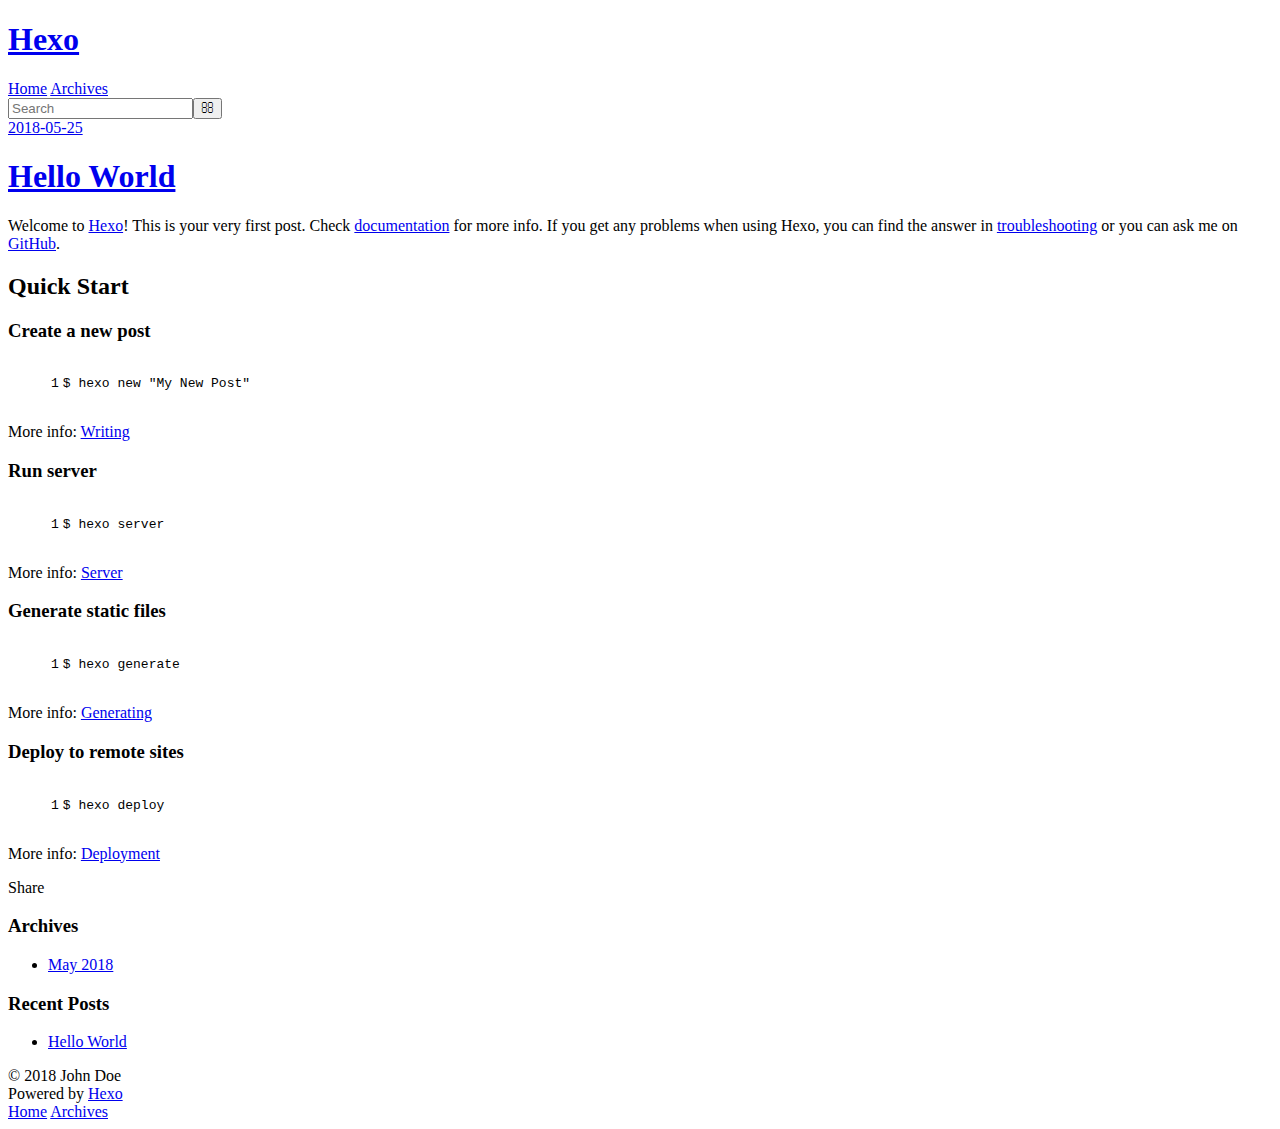
==== index.html @ 16ba53f1 "Site updated: 2018-05-26 11:10:08" ====
<!DOCTYPE html>
<html>
<head>
  <meta charset="utf-8">
  

  
  <title>Hexo</title>
  <meta name="viewport" content="width=device-width, initial-scale=1, maximum-scale=1">
  <meta property="og:type" content="website">
<meta property="og:title" content="Hexo">
<meta property="og:url" content="http://yoursite.com/index.html">
<meta property="og:site_name" content="Hexo">
<meta property="og:locale" content="default">
<meta name="twitter:card" content="summary">
<meta name="twitter:title" content="Hexo">
  
    <link rel="alternate" href="/atom.xml" title="Hexo" type="application/atom+xml">
  
  
    <link rel="icon" href="/favicon.png">
  
  
    <link href="//fonts.googleapis.com/css?family=Source+Code+Pro" rel="stylesheet" type="text/css">
  
  <link rel="stylesheet" href="/css/style.css">
</head>

<body>
  <div id="container">
    <div id="wrap">
      <header id="header">
  <div id="banner"></div>
  <div id="header-outer" class="outer">
    <div id="header-title" class="inner">
      <h1 id="logo-wrap">
        <a href="/" id="logo">Hexo</a>
      </h1>
      
    </div>
    <div id="header-inner" class="inner">
      <nav id="main-nav">
        <a id="main-nav-toggle" class="nav-icon"></a>
        
          <a class="main-nav-link" href="/">Home</a>
        
          <a class="main-nav-link" href="/archives">Archives</a>
        
      </nav>
      <nav id="sub-nav">
        
          <a id="nav-rss-link" class="nav-icon" href="/atom.xml" title="RSS Feed"></a>
        
        <a id="nav-search-btn" class="nav-icon" title="Search"></a>
      </nav>
      <div id="search-form-wrap">
        <form action="//google.com/search" method="get" accept-charset="UTF-8" class="search-form"><input type="search" name="q" class="search-form-input" placeholder="Search"><button type="submit" class="search-form-submit">&#xF002;</button><input type="hidden" name="sitesearch" value="http://yoursite.com"></form>
      </div>
    </div>
  </div>
</header>
      <div class="outer">
        <section id="main">
  
    <article id="post-hello-world" class="article article-type-post" itemscope itemprop="blogPost">
  <div class="article-meta">
    <a href="/2018/05/25/hello-world/" class="article-date">
  <time datetime="2018-05-25T09:04:41.731Z" itemprop="datePublished">2018-05-25</time>
</a>
    
  </div>
  <div class="article-inner">
    
    
      <header class="article-header">
        
  
    <h1 itemprop="name">
      <a class="article-title" href="/2018/05/25/hello-world/">Hello World</a>
    </h1>
  

      </header>
    
    <div class="article-entry" itemprop="articleBody">
      
        <p>Welcome to <a href="https://hexo.io/" target="_blank" rel="noopener">Hexo</a>! This is your very first post. Check <a href="https://hexo.io/docs/" target="_blank" rel="noopener">documentation</a> for more info. If you get any problems when using Hexo, you can find the answer in <a href="https://hexo.io/docs/troubleshooting.html" target="_blank" rel="noopener">troubleshooting</a> or you can ask me on <a href="https://github.com/hexojs/hexo/issues" target="_blank" rel="noopener">GitHub</a>.</p>
<h2 id="Quick-Start"><a href="#Quick-Start" class="headerlink" title="Quick Start"></a>Quick Start</h2><h3 id="Create-a-new-post"><a href="#Create-a-new-post" class="headerlink" title="Create a new post"></a>Create a new post</h3><figure class="highlight bash"><table><tr><td class="gutter"><pre><span class="line">1</span><br></pre></td><td class="code"><pre><span class="line">$ hexo new <span class="string">"My New Post"</span></span><br></pre></td></tr></table></figure>
<p>More info: <a href="https://hexo.io/docs/writing.html" target="_blank" rel="noopener">Writing</a></p>
<h3 id="Run-server"><a href="#Run-server" class="headerlink" title="Run server"></a>Run server</h3><figure class="highlight bash"><table><tr><td class="gutter"><pre><span class="line">1</span><br></pre></td><td class="code"><pre><span class="line">$ hexo server</span><br></pre></td></tr></table></figure>
<p>More info: <a href="https://hexo.io/docs/server.html" target="_blank" rel="noopener">Server</a></p>
<h3 id="Generate-static-files"><a href="#Generate-static-files" class="headerlink" title="Generate static files"></a>Generate static files</h3><figure class="highlight bash"><table><tr><td class="gutter"><pre><span class="line">1</span><br></pre></td><td class="code"><pre><span class="line">$ hexo generate</span><br></pre></td></tr></table></figure>
<p>More info: <a href="https://hexo.io/docs/generating.html" target="_blank" rel="noopener">Generating</a></p>
<h3 id="Deploy-to-remote-sites"><a href="#Deploy-to-remote-sites" class="headerlink" title="Deploy to remote sites"></a>Deploy to remote sites</h3><figure class="highlight bash"><table><tr><td class="gutter"><pre><span class="line">1</span><br></pre></td><td class="code"><pre><span class="line">$ hexo deploy</span><br></pre></td></tr></table></figure>
<p>More info: <a href="https://hexo.io/docs/deployment.html" target="_blank" rel="noopener">Deployment</a></p>

      
    </div>
    <footer class="article-footer">
      <a data-url="http://yoursite.com/2018/05/25/hello-world/" data-id="cjhmthnc200004gtssuy1d0ux" class="article-share-link">Share</a>
      
      
    </footer>
  </div>
  
</article>


  


</section>
        
          <aside id="sidebar">
  
    

  
    

  
    
  
    
  <div class="widget-wrap">
    <h3 class="widget-title">Archives</h3>
    <div class="widget">
      <ul class="archive-list"><li class="archive-list-item"><a class="archive-list-link" href="/archives/2018/05/">May 2018</a></li></ul>
    </div>
  </div>


  
    
  <div class="widget-wrap">
    <h3 class="widget-title">Recent Posts</h3>
    <div class="widget">
      <ul>
        
          <li>
            <a href="/2018/05/25/hello-world/">Hello World</a>
          </li>
        
      </ul>
    </div>
  </div>

  
</aside>
        
      </div>
      <footer id="footer">
  
  <div class="outer">
    <div id="footer-info" class="inner">
      &copy; 2018 John Doe<br>
      Powered by <a href="http://hexo.io/" target="_blank">Hexo</a>
    </div>
  </div>
</footer>
    </div>
    <nav id="mobile-nav">
  
    <a href="/" class="mobile-nav-link">Home</a>
  
    <a href="/archives" class="mobile-nav-link">Archives</a>
  
</nav>
    

<script src="//ajax.googleapis.com/ajax/libs/jquery/2.0.3/jquery.min.js"></script>


  <link rel="stylesheet" href="/fancybox/jquery.fancybox.css">
  <script src="/fancybox/jquery.fancybox.pack.js"></script>


<script src="/js/script.js"></script>



  </div>
</body>
</html>
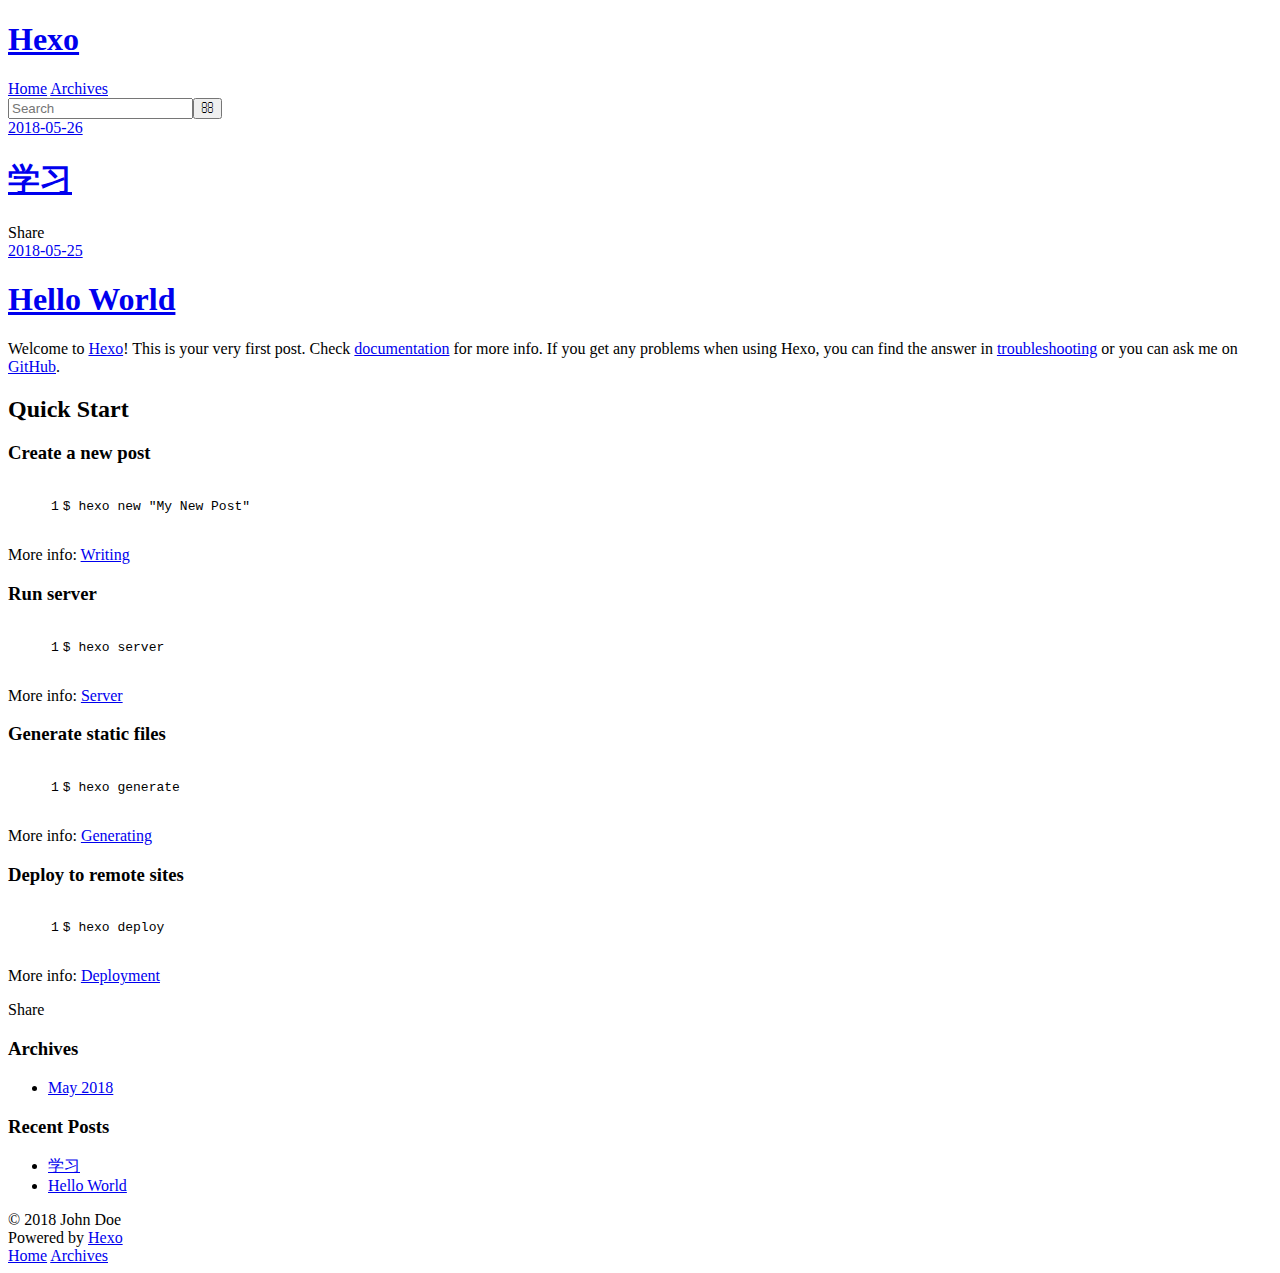
==== commit d17199ca: "Site updated: 2018-05-26 11:18:22" ====
--- a/index.html
+++ b/index.html
@@ -62,6 +62,42 @@
       <div class="outer">
         <section id="main">
   
+    <article id="post-学习" class="article article-type-post" itemscope itemprop="blogPost">
+  <div class="article-meta">
+    <a href="/2018/05/26/学习/" class="article-date">
+  <time datetime="2018-05-26T03:17:20.000Z" itemprop="datePublished">2018-05-26</time>
+</a>
+    
+  </div>
+  <div class="article-inner">
+    
+    
+      <header class="article-header">
+        
+  
+    <h1 itemprop="name">
+      <a class="article-title" href="/2018/05/26/学习/">学习</a>
+    </h1>
+  
+
+      </header>
+    
+    <div class="article-entry" itemprop="articleBody">
+      
+        
+      
+    </div>
+    <footer class="article-footer">
+      <a data-url="http://yoursite.com/2018/05/26/学习/" data-id="cjhmts8q50001qstswmyudgm0" class="article-share-link">Share</a>
+      
+      
+    </footer>
+  </div>
+  
+</article>
+
+
+  
     <article id="post-hello-world" class="article article-type-post" itemscope itemprop="blogPost">
   <div class="article-meta">
     <a href="/2018/05/25/hello-world/" class="article-date">
@@ -97,7 +133,7 @@
       
     </div>
     <footer class="article-footer">
-      <a data-url="http://yoursite.com/2018/05/25/hello-world/" data-id="cjhmthnc200004gtssuy1d0ux" class="article-share-link">Share</a>
+      <a data-url="http://yoursite.com/2018/05/25/hello-world/" data-id="cjhmts8pp0000qstslj9zhvkc" class="article-share-link">Share</a>
       
       
     </footer>
@@ -138,6 +174,10 @@
       <ul>
         
           <li>
+            <a href="/2018/05/26/学习/">学习</a>
+          </li>
+        
+          <li>
             <a href="/2018/05/25/hello-world/">Hello World</a>
           </li>
         
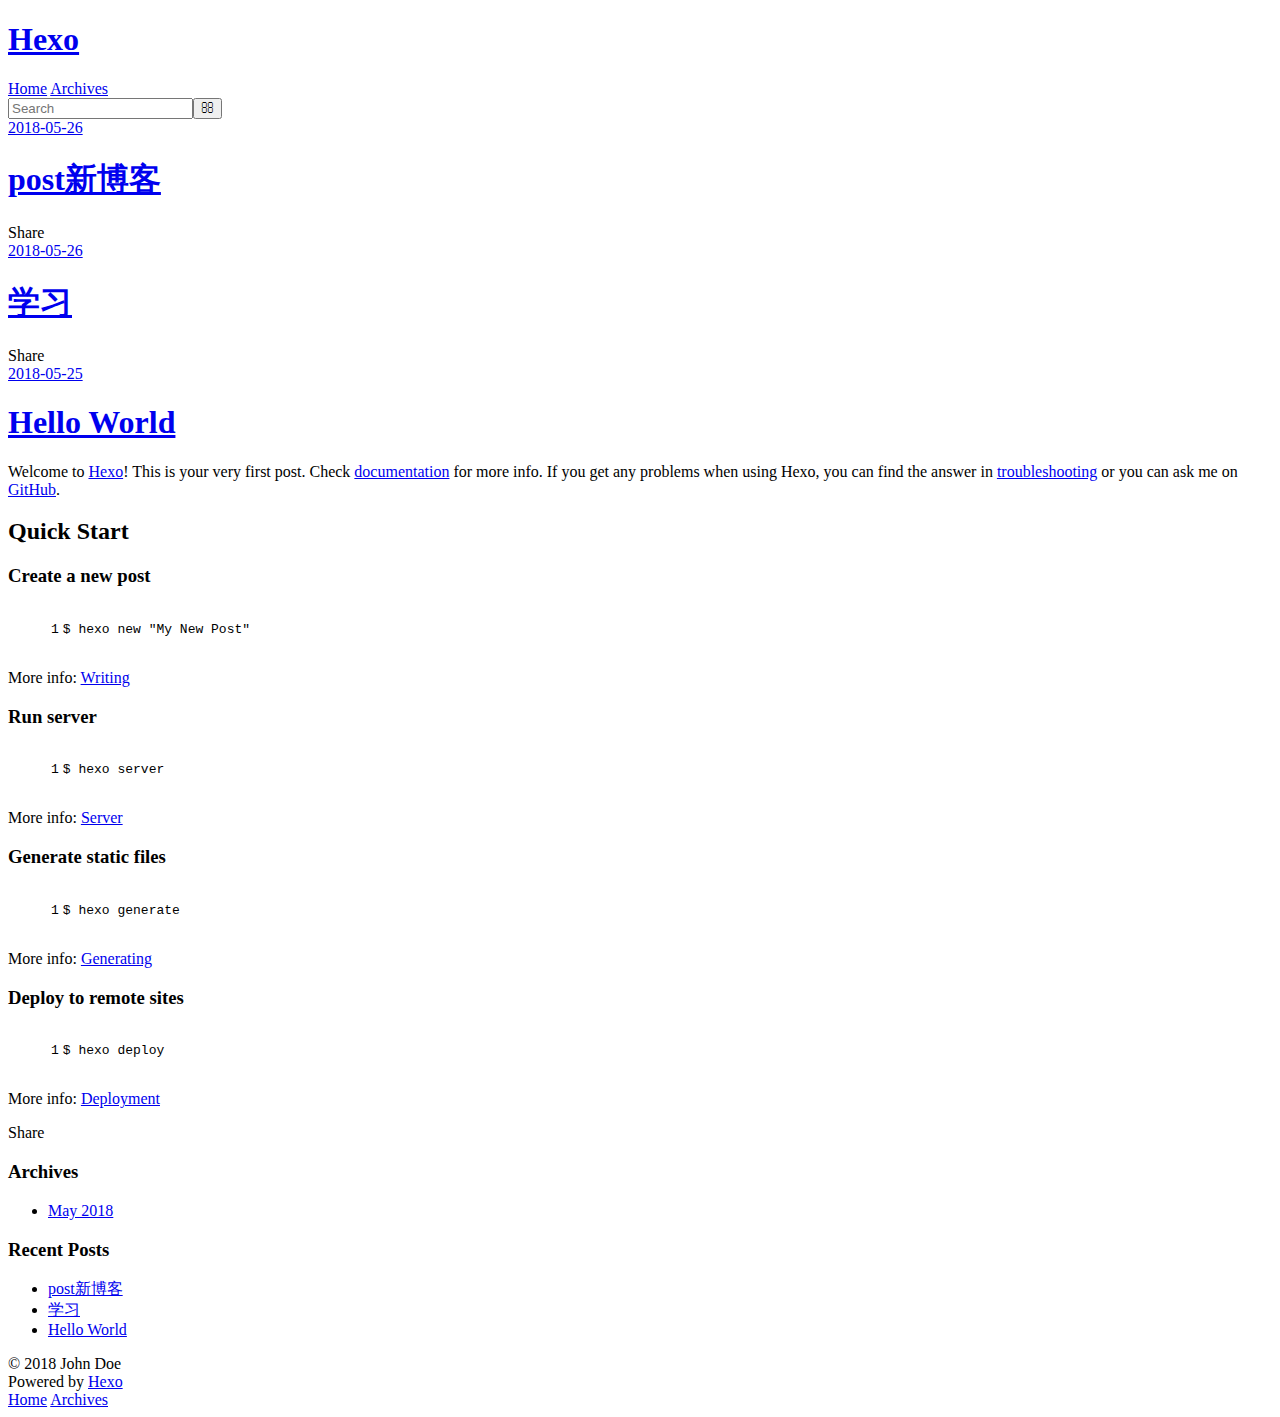
==== commit 31bfc809: "Site updated: 2018-05-26 11:35:29" ====
--- a/index.html
+++ b/index.html
@@ -62,6 +62,42 @@
       <div class="outer">
         <section id="main">
   
+    <article id="post-post新博客" class="article article-type-post" itemscope itemprop="blogPost">
+  <div class="article-meta">
+    <a href="/2018/05/26/post新博客/" class="article-date">
+  <time datetime="2018-05-26T03:31:51.000Z" itemprop="datePublished">2018-05-26</time>
+</a>
+    
+  </div>
+  <div class="article-inner">
+    
+    
+      <header class="article-header">
+        
+  
+    <h1 itemprop="name">
+      <a class="article-title" href="/2018/05/26/post新博客/">post新博客</a>
+    </h1>
+  
+
+      </header>
+    
+    <div class="article-entry" itemprop="articleBody">
+      
+        
+      
+    </div>
+    <footer class="article-footer">
+      <a data-url="http://yoursite.com/2018/05/26/post新博客/" data-id="cjhmue930000048tsutk679vg" class="article-share-link">Share</a>
+      
+      
+    </footer>
+  </div>
+  
+</article>
+
+
+  
     <article id="post-学习" class="article article-type-post" itemscope itemprop="blogPost">
   <div class="article-meta">
     <a href="/2018/05/26/学习/" class="article-date">
@@ -88,7 +124,7 @@
       
     </div>
     <footer class="article-footer">
-      <a data-url="http://yoursite.com/2018/05/26/学习/" data-id="cjhmts8q50001qstswmyudgm0" class="article-share-link">Share</a>
+      <a data-url="http://yoursite.com/2018/05/26/学习/" data-id="cjhmue93v000248ts2f29wvu5" class="article-share-link">Share</a>
       
       
     </footer>
@@ -133,7 +169,7 @@
       
     </div>
     <footer class="article-footer">
-      <a data-url="http://yoursite.com/2018/05/25/hello-world/" data-id="cjhmts8pp0000qstslj9zhvkc" class="article-share-link">Share</a>
+      <a data-url="http://yoursite.com/2018/05/25/hello-world/" data-id="cjhmue93l000148ts4itd7qzs" class="article-share-link">Share</a>
       
       
     </footer>
@@ -174,6 +210,10 @@
       <ul>
         
           <li>
+            <a href="/2018/05/26/post新博客/">post新博客</a>
+          </li>
+        
+          <li>
             <a href="/2018/05/26/学习/">学习</a>
           </li>
         
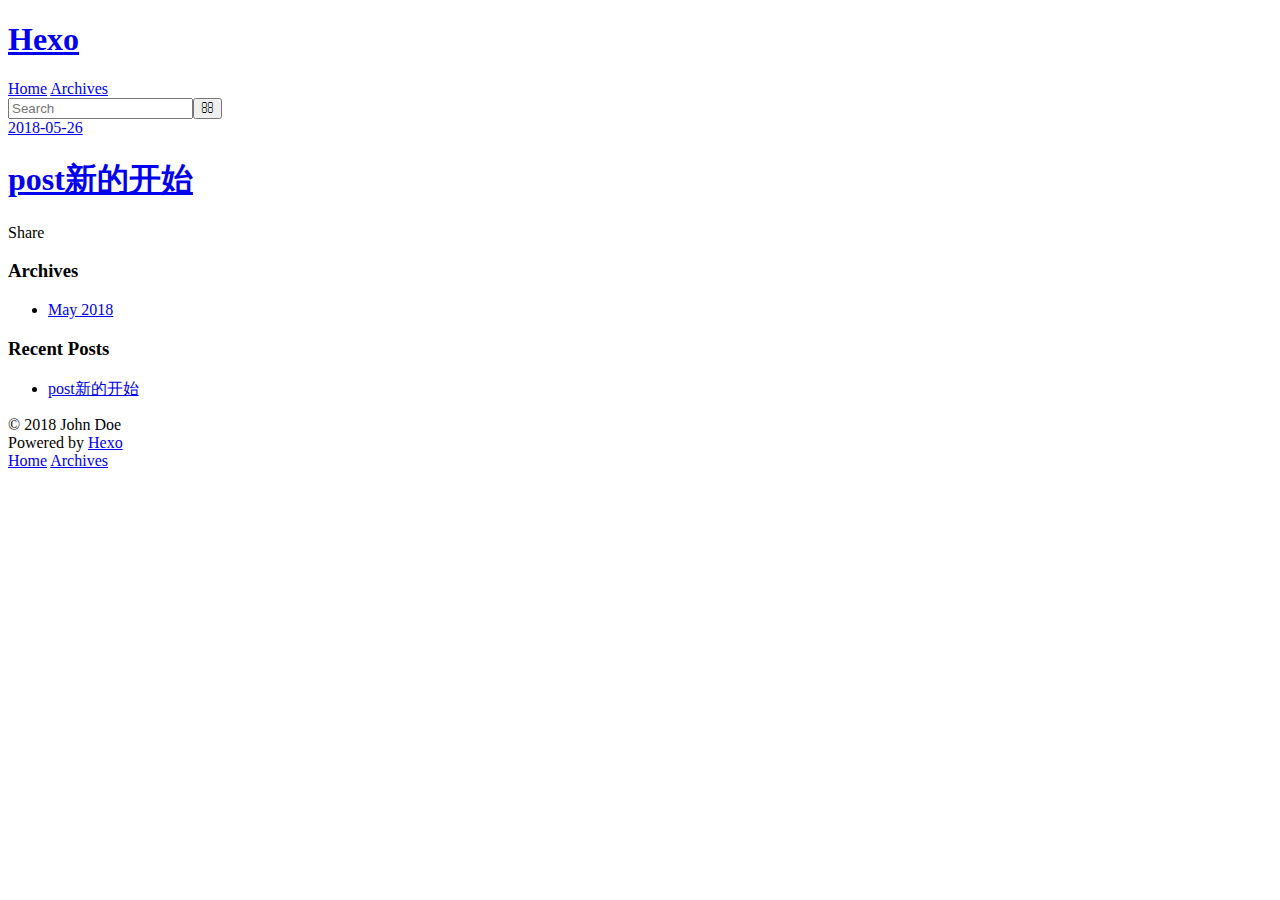
==== commit d8d01beb: "Site updated: 2018-05-26 11:48:41" ====
--- a/index.html
+++ b/index.html
@@ -11,7 +11,7 @@
 <meta property="og:title" content="Hexo">
 <meta property="og:url" content="http://yoursite.com/index.html">
 <meta property="og:site_name" content="Hexo">
-<meta property="og:locale" content="default">
+<meta property="og:locale" content="zh-hans">
 <meta name="twitter:card" content="summary">
 <meta name="twitter:title" content="Hexo">
   
@@ -62,10 +62,10 @@
       <div class="outer">
         <section id="main">
   
-    <article id="post-post新博客" class="article article-type-post" itemscope itemprop="blogPost">
+    <article id="post-post新的开始" class="article article-type-post" itemscope itemprop="blogPost">
   <div class="article-meta">
-    <a href="/2018/05/26/post新博客/" class="article-date">
-  <time datetime="2018-05-26T03:31:51.000Z" itemprop="datePublished">2018-05-26</time>
+    <a href="/2018/05/26/post新的开始/" class="article-date">
+  <time datetime="2018-05-26T03:47:40.000Z" itemprop="datePublished">2018-05-26</time>
 </a>
     
   </div>
@@ -76,7 +76,7 @@
         
   
     <h1 itemprop="name">
-      <a class="article-title" href="/2018/05/26/post新博客/">post新博客</a>
+      <a class="article-title" href="/2018/05/26/post新的开始/">post新的开始</a>
     </h1>
   
 
@@ -88,88 +88,7 @@
       
     </div>
     <footer class="article-footer">
-      <a data-url="http://yoursite.com/2018/05/26/post新博客/" data-id="cjhmue930000048tsutk679vg" class="article-share-link">Share</a>
-      
-      
-    </footer>
-  </div>
-  
-</article>
-
-
-  
-    <article id="post-学习" class="article article-type-post" itemscope itemprop="blogPost">
-  <div class="article-meta">
-    <a href="/2018/05/26/学习/" class="article-date">
-  <time datetime="2018-05-26T03:17:20.000Z" itemprop="datePublished">2018-05-26</time>
-</a>
-    
-  </div>
-  <div class="article-inner">
-    
-    
-      <header class="article-header">
-        
-  
-    <h1 itemprop="name">
-      <a class="article-title" href="/2018/05/26/学习/">学习</a>
-    </h1>
-  
-
-      </header>
-    
-    <div class="article-entry" itemprop="articleBody">
-      
-        
-      
-    </div>
-    <footer class="article-footer">
-      <a data-url="http://yoursite.com/2018/05/26/学习/" data-id="cjhmue93v000248ts2f29wvu5" class="article-share-link">Share</a>
-      
-      
-    </footer>
-  </div>
-  
-</article>
-
-
-  
-    <article id="post-hello-world" class="article article-type-post" itemscope itemprop="blogPost">
-  <div class="article-meta">
-    <a href="/2018/05/25/hello-world/" class="article-date">
-  <time datetime="2018-05-25T09:04:41.731Z" itemprop="datePublished">2018-05-25</time>
-</a>
-    
-  </div>
-  <div class="article-inner">
-    
-    
-      <header class="article-header">
-        
-  
-    <h1 itemprop="name">
-      <a class="article-title" href="/2018/05/25/hello-world/">Hello World</a>
-    </h1>
-  
-
-      </header>
-    
-    <div class="article-entry" itemprop="articleBody">
-      
-        <p>Welcome to <a href="https://hexo.io/" target="_blank" rel="noopener">Hexo</a>! This is your very first post. Check <a href="https://hexo.io/docs/" target="_blank" rel="noopener">documentation</a> for more info. If you get any problems when using Hexo, you can find the answer in <a href="https://hexo.io/docs/troubleshooting.html" target="_blank" rel="noopener">troubleshooting</a> or you can ask me on <a href="https://github.com/hexojs/hexo/issues" target="_blank" rel="noopener">GitHub</a>.</p>
-<h2 id="Quick-Start"><a href="#Quick-Start" class="headerlink" title="Quick Start"></a>Quick Start</h2><h3 id="Create-a-new-post"><a href="#Create-a-new-post" class="headerlink" title="Create a new post"></a>Create a new post</h3><figure class="highlight bash"><table><tr><td class="gutter"><pre><span class="line">1</span><br></pre></td><td class="code"><pre><span class="line">$ hexo new <span class="string">"My New Post"</span></span><br></pre></td></tr></table></figure>
-<p>More info: <a href="https://hexo.io/docs/writing.html" target="_blank" rel="noopener">Writing</a></p>
-<h3 id="Run-server"><a href="#Run-server" class="headerlink" title="Run server"></a>Run server</h3><figure class="highlight bash"><table><tr><td class="gutter"><pre><span class="line">1</span><br></pre></td><td class="code"><pre><span class="line">$ hexo server</span><br></pre></td></tr></table></figure>
-<p>More info: <a href="https://hexo.io/docs/server.html" target="_blank" rel="noopener">Server</a></p>
-<h3 id="Generate-static-files"><a href="#Generate-static-files" class="headerlink" title="Generate static files"></a>Generate static files</h3><figure class="highlight bash"><table><tr><td class="gutter"><pre><span class="line">1</span><br></pre></td><td class="code"><pre><span class="line">$ hexo generate</span><br></pre></td></tr></table></figure>
-<p>More info: <a href="https://hexo.io/docs/generating.html" target="_blank" rel="noopener">Generating</a></p>
-<h3 id="Deploy-to-remote-sites"><a href="#Deploy-to-remote-sites" class="headerlink" title="Deploy to remote sites"></a>Deploy to remote sites</h3><figure class="highlight bash"><table><tr><td class="gutter"><pre><span class="line">1</span><br></pre></td><td class="code"><pre><span class="line">$ hexo deploy</span><br></pre></td></tr></table></figure>
-<p>More info: <a href="https://hexo.io/docs/deployment.html" target="_blank" rel="noopener">Deployment</a></p>
-
-      
-    </div>
-    <footer class="article-footer">
-      <a data-url="http://yoursite.com/2018/05/25/hello-world/" data-id="cjhmue93l000148ts4itd7qzs" class="article-share-link">Share</a>
+      <a data-url="http://yoursite.com/2018/05/26/post新的开始/" data-id="cjhmuv8fz0000k8tsqu8xy4ug" class="article-share-link">Share</a>
       
       
     </footer>
@@ -210,15 +129,7 @@
       <ul>
         
           <li>
-            <a href="/2018/05/26/post新博客/">post新博客</a>
-          </li>
-        
-          <li>
-            <a href="/2018/05/26/学习/">学习</a>
-          </li>
-        
-          <li>
-            <a href="/2018/05/25/hello-world/">Hello World</a>
+            <a href="/2018/05/26/post新的开始/">post新的开始</a>
           </li>
         
       </ul>
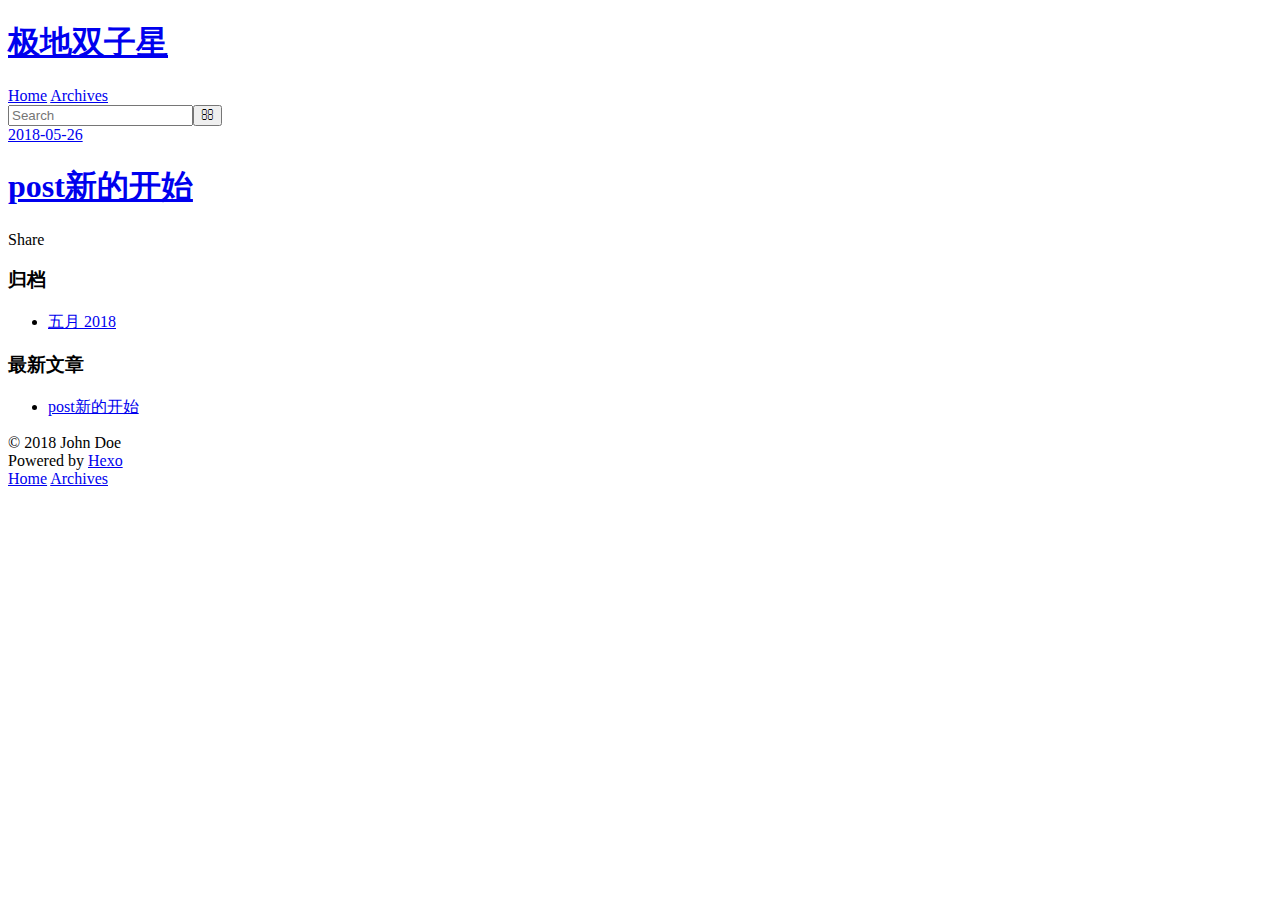
==== commit a8621e10: "Site updated: 2018-05-26 12:33:16" ====
--- a/index.html
+++ b/index.html
@@ -5,17 +5,17 @@
   
 
   
-  <title>Hexo</title>
+  <title>极地双子星</title>
   <meta name="viewport" content="width=device-width, initial-scale=1, maximum-scale=1">
   <meta property="og:type" content="website">
-<meta property="og:title" content="Hexo">
+<meta property="og:title" content="极地双子星">
 <meta property="og:url" content="http://yoursite.com/index.html">
-<meta property="og:site_name" content="Hexo">
-<meta property="og:locale" content="zh-hans">
+<meta property="og:site_name" content="极地双子星">
+<meta property="og:locale" content="zh-CN">
 <meta name="twitter:card" content="summary">
-<meta name="twitter:title" content="Hexo">
+<meta name="twitter:title" content="极地双子星">
   
-    <link rel="alternate" href="/atom.xml" title="Hexo" type="application/atom+xml">
+    <link rel="alternate" href="/atom.xml" title="极地双子星" type="application/atom+xml">
   
   
     <link rel="icon" href="/favicon.png">
@@ -34,7 +34,7 @@
   <div id="header-outer" class="outer">
     <div id="header-title" class="inner">
       <h1 id="logo-wrap">
-        <a href="/" id="logo">Hexo</a>
+        <a href="/" id="logo">极地双子星</a>
       </h1>
       
     </div>
@@ -51,7 +51,7 @@
         
           <a id="nav-rss-link" class="nav-icon" href="/atom.xml" title="RSS Feed"></a>
         
-        <a id="nav-search-btn" class="nav-icon" title="Search"></a>
+        <a id="nav-search-btn" class="nav-icon" title="搜索"></a>
       </nav>
       <div id="search-form-wrap">
         <form action="//google.com/search" method="get" accept-charset="UTF-8" class="search-form"><input type="search" name="q" class="search-form-input" placeholder="Search"><button type="submit" class="search-form-submit">&#xF002;</button><input type="hidden" name="sitesearch" value="http://yoursite.com"></form>
@@ -114,9 +114,9 @@
   
     
   <div class="widget-wrap">
-    <h3 class="widget-title">Archives</h3>
+    <h3 class="widget-title">归档</h3>
     <div class="widget">
-      <ul class="archive-list"><li class="archive-list-item"><a class="archive-list-link" href="/archives/2018/05/">May 2018</a></li></ul>
+      <ul class="archive-list"><li class="archive-list-item"><a class="archive-list-link" href="/archives/2018/05/">五月 2018</a></li></ul>
     </div>
   </div>
 
@@ -124,7 +124,7 @@
   
     
   <div class="widget-wrap">
-    <h3 class="widget-title">Recent Posts</h3>
+    <h3 class="widget-title">最新文章</h3>
     <div class="widget">
       <ul>
         
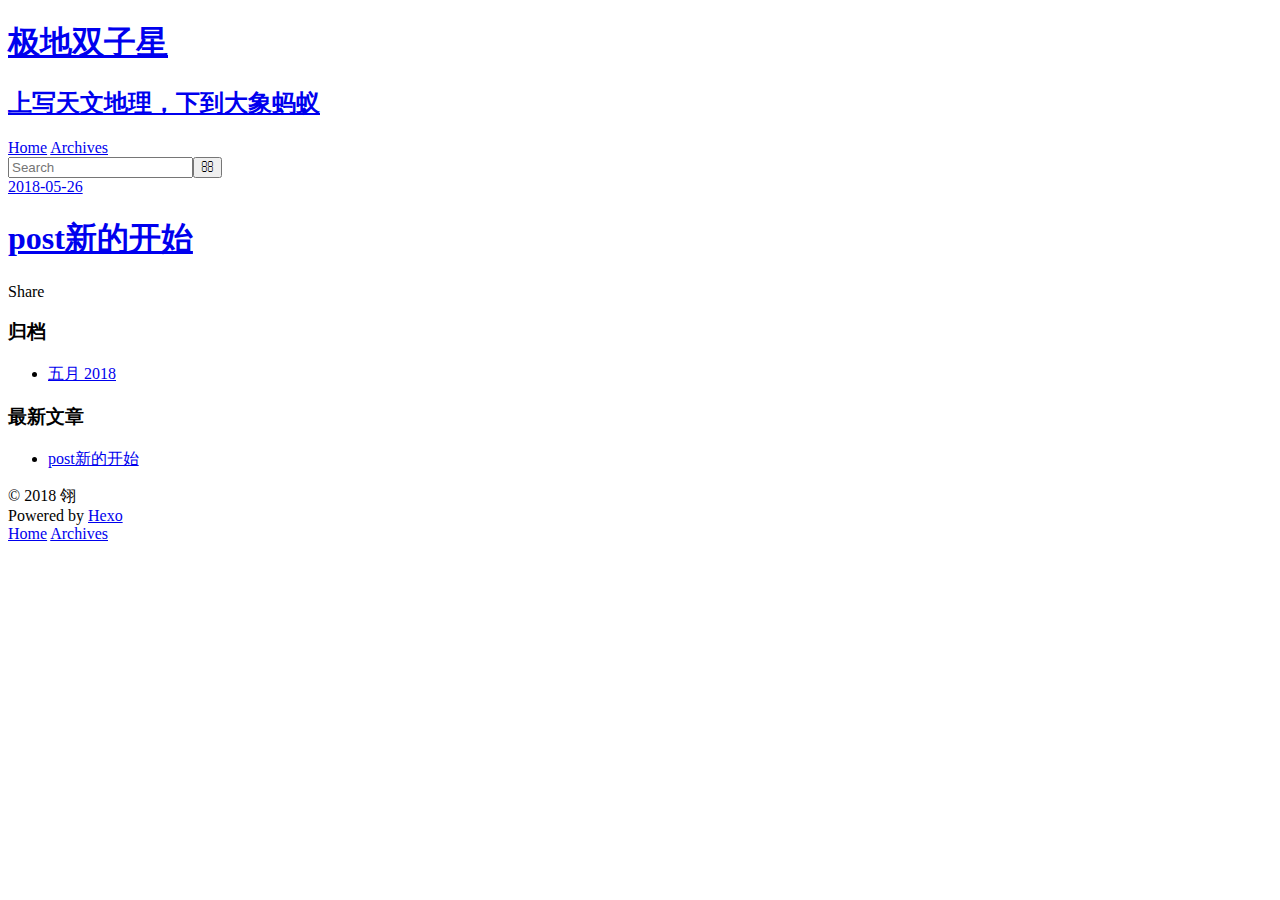
==== commit 9f38ca8e: "Site updated: 2018-05-26 12:56:37" ====
--- a/index.html
+++ b/index.html
@@ -7,13 +7,16 @@
   
   <title>极地双子星</title>
   <meta name="viewport" content="width=device-width, initial-scale=1, maximum-scale=1">
-  <meta property="og:type" content="website">
+  <meta name="description" content="不管什么，只要知道的！都写。">
+<meta property="og:type" content="website">
 <meta property="og:title" content="极地双子星">
 <meta property="og:url" content="http://yoursite.com/index.html">
 <meta property="og:site_name" content="极地双子星">
+<meta property="og:description" content="不管什么，只要知道的！都写。">
 <meta property="og:locale" content="zh-CN">
 <meta name="twitter:card" content="summary">
 <meta name="twitter:title" content="极地双子星">
+<meta name="twitter:description" content="不管什么，只要知道的！都写。">
   
     <link rel="alternate" href="/atom.xml" title="极地双子星" type="application/atom+xml">
   
@@ -36,6 +39,10 @@
       <h1 id="logo-wrap">
         <a href="/" id="logo">极地双子星</a>
       </h1>
+      
+        <h2 id="subtitle-wrap">
+          <a href="/" id="subtitle">上写天文地理，下到大象蚂蚁</a>
+        </h2>
       
     </div>
     <div id="header-inner" class="inner">
@@ -144,7 +151,7 @@
   
   <div class="outer">
     <div id="footer-info" class="inner">
-      &copy; 2018 John Doe<br>
+      &copy; 2018 翎<br>
       Powered by <a href="http://hexo.io/" target="_blank">Hexo</a>
     </div>
   </div>
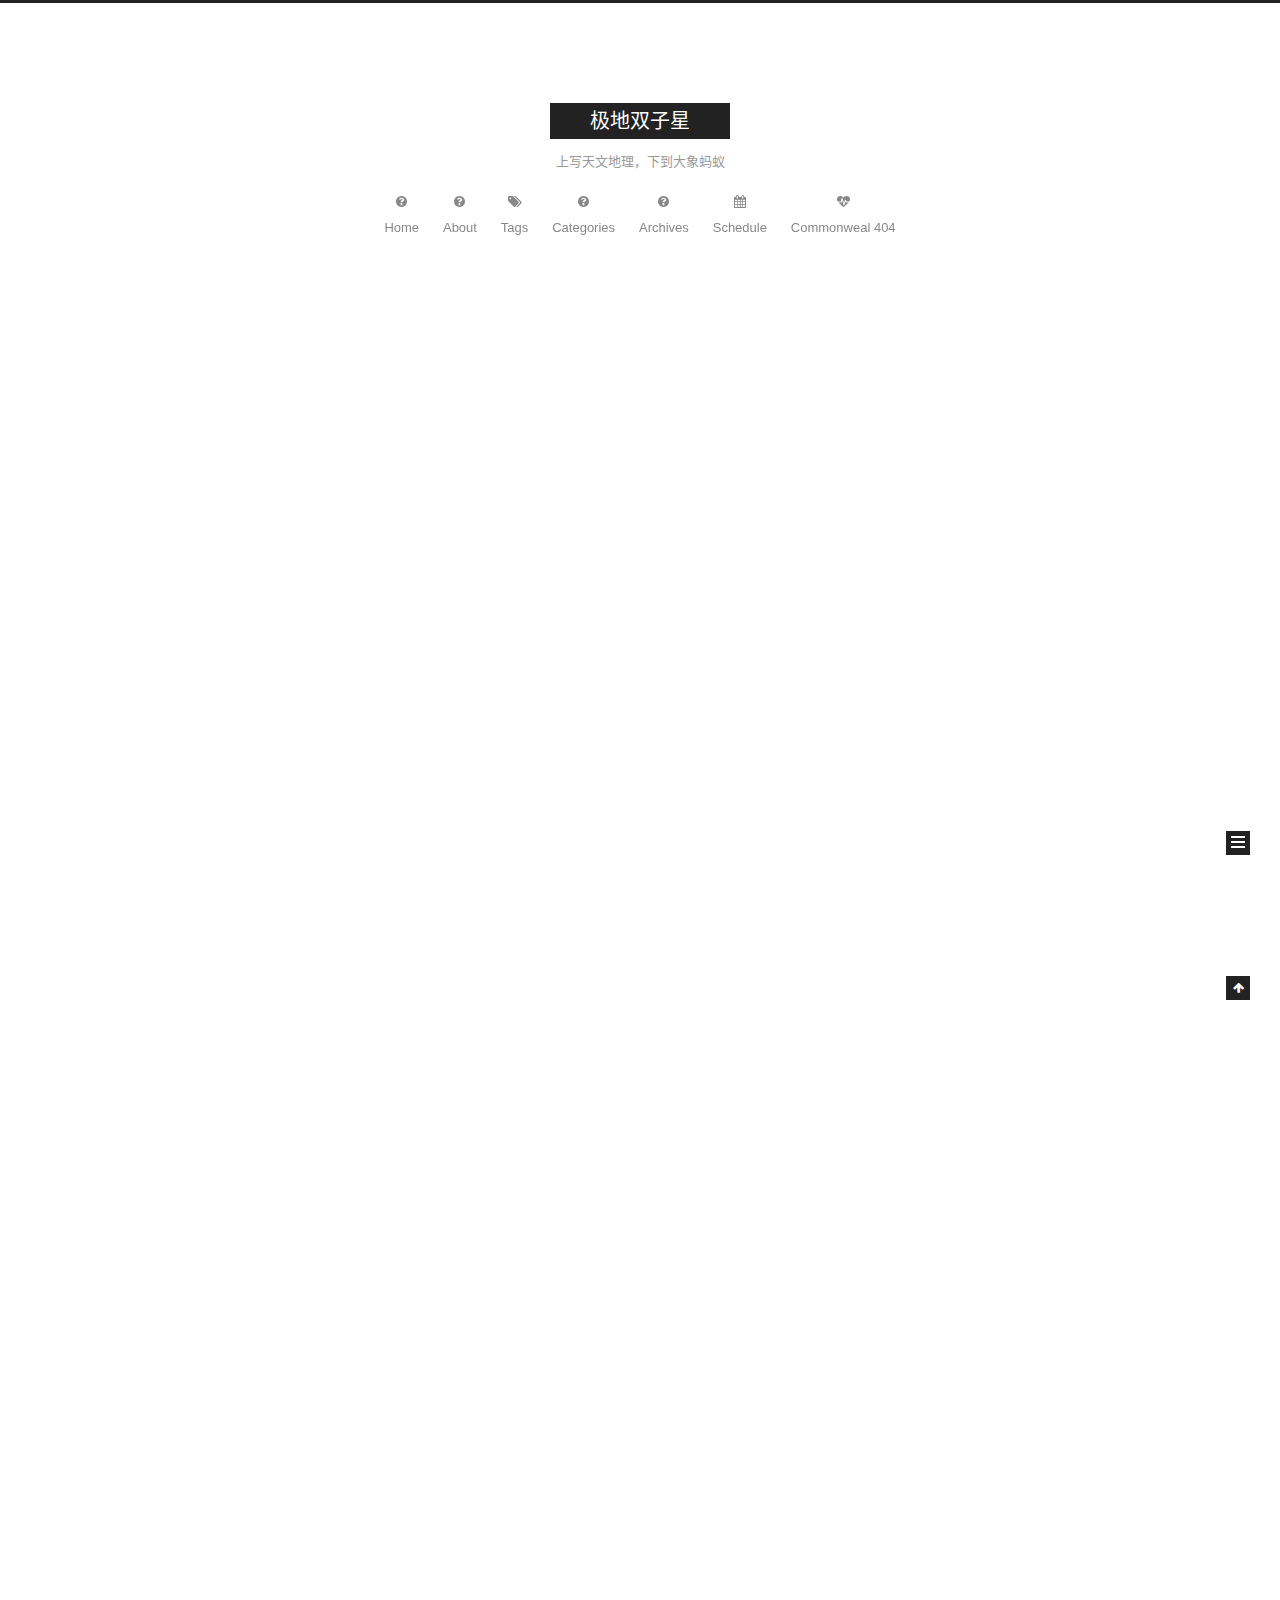
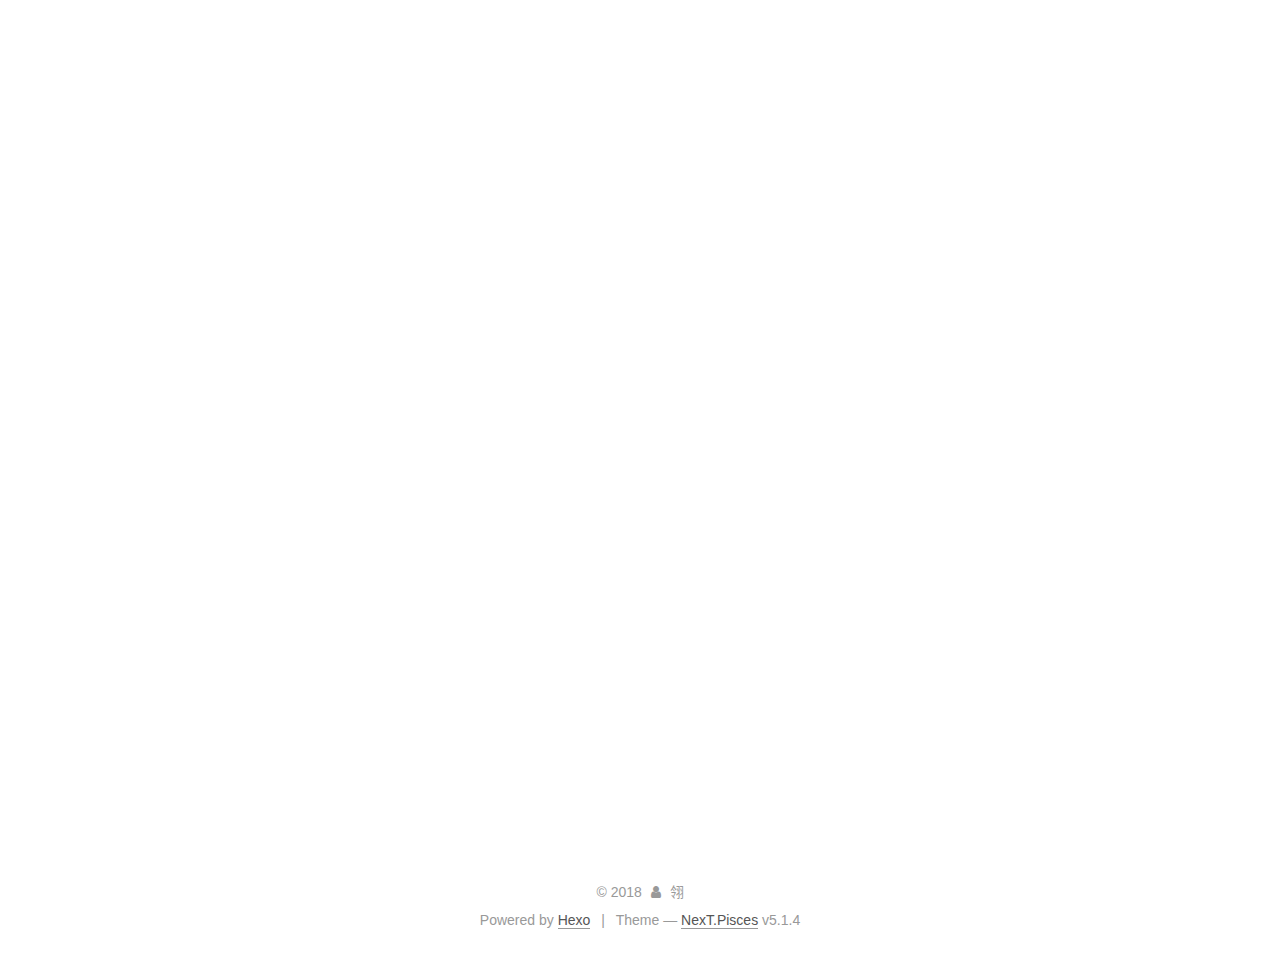
==== commit 10680c3c: "Site updated: 2018-05-27 12:21:45" ====
--- a/index.html
+++ b/index.html
@@ -1,13 +1,85 @@
 <!DOCTYPE html>
-<html>
+
+
+
+  
+
+
+<html class="theme-next pisces use-motion" lang="zh-CN">
 <head>
-  <meta charset="utf-8">
-  
-
-  
-  <title>极地双子星</title>
-  <meta name="viewport" content="width=device-width, initial-scale=1, maximum-scale=1">
-  <meta name="description" content="不管什么，只要知道的！都写。">
+  <meta charset="UTF-8"/>
+<meta http-equiv="X-UA-Compatible" content="IE=edge" />
+<meta name="viewport" content="width=device-width, initial-scale=1, maximum-scale=1"/>
+<meta name="theme-color" content="#222">
+
+
+
+
+
+
+
+
+
+<meta http-equiv="Cache-Control" content="no-transform" />
+<meta http-equiv="Cache-Control" content="no-siteapp" />
+
+
+
+
+
+
+
+
+
+
+
+
+
+
+
+
+  
+  
+  <link href="/lib/fancybox/source/jquery.fancybox.css?v=2.1.5" rel="stylesheet" type="text/css" />
+
+
+
+
+
+
+
+<link href="/lib/font-awesome/css/font-awesome.min.css?v=4.6.2" rel="stylesheet" type="text/css" />
+
+<link href="/css/main.css?v=5.1.4" rel="stylesheet" type="text/css" />
+
+
+  <link rel="apple-touch-icon" sizes="180x180" href="/images/apple-touch-icon-next.png?v=5.1.4">
+
+
+  <link rel="icon" type="image/png" sizes="32x32" href="/images/favicon-32x32-next.png?v=5.1.4">
+
+
+  <link rel="icon" type="image/png" sizes="16x16" href="/images/favicon-16x16-next.png?v=5.1.4">
+
+
+  <link rel="mask-icon" href="/images/logo.svg?v=5.1.4" color="#222">
+
+
+
+
+
+  <meta name="keywords" content="Hexo, NexT" />
+
+
+
+
+
+
+
+
+
+
+<meta name="description" content="不管什么，只要知道的！都写。">
 <meta property="og:type" content="website">
 <meta property="og:title" content="极地双子星">
 <meta property="og:url" content="http://yoursite.com/index.html">
@@ -17,166 +89,581 @@
 <meta name="twitter:card" content="summary">
 <meta name="twitter:title" content="极地双子星">
 <meta name="twitter:description" content="不管什么，只要知道的！都写。">
-  
-    <link rel="alternate" href="/atom.xml" title="极地双子星" type="application/atom+xml">
-  
-  
-    <link rel="icon" href="/favicon.png">
-  
-  
-    <link href="//fonts.googleapis.com/css?family=Source+Code+Pro" rel="stylesheet" type="text/css">
-  
-  <link rel="stylesheet" href="/css/style.css">
+
+
+
+<script type="text/javascript" id="hexo.configurations">
+  var NexT = window.NexT || {};
+  var CONFIG = {
+    root: '/',
+    scheme: 'Pisces',
+    version: '5.1.4',
+    sidebar: {"position":"left","display":"post","offset":12,"b2t":false,"scrollpercent":false,"onmobile":false},
+    fancybox: true,
+    tabs: true,
+    motion: {"enable":true,"async":false,"transition":{"post_block":"fadeIn","post_header":"slideDownIn","post_body":"slideDownIn","coll_header":"slideLeftIn","sidebar":"slideUpIn"}},
+    duoshuo: {
+      userId: '0',
+      author: 'Author'
+    },
+    algolia: {
+      applicationID: '',
+      apiKey: '',
+      indexName: '',
+      hits: {"per_page":10},
+      labels: {"input_placeholder":"Search for Posts","hits_empty":"We didn't find any results for the search: ${query}","hits_stats":"${hits} results found in ${time} ms"}
+    }
+  };
+</script>
+
+
+
+  <link rel="canonical" href="http://yoursite.com/"/>
+
+
+
+
+
+  <title>极地双子星</title>
+  
+
+
+
+
+
+
+
+
 </head>
 
-<body>
-  <div id="container">
-    <div id="wrap">
-      <header id="header">
-  <div id="banner"></div>
-  <div id="header-outer" class="outer">
-    <div id="header-title" class="inner">
-      <h1 id="logo-wrap">
-        <a href="/" id="logo">极地双子星</a>
-      </h1>
-      
-        <h2 id="subtitle-wrap">
-          <a href="/" id="subtitle">上写天文地理，下到大象蚂蚁</a>
-        </h2>
-      
+<body itemscope itemtype="http://schema.org/WebPage" lang="zh-CN">
+
+  
+  
+    
+  
+
+  <div class="container sidebar-position-left 
+  page-home">
+    <div class="headband"></div>
+
+    <header id="header" class="header" itemscope itemtype="http://schema.org/WPHeader">
+      <div class="header-inner"><div class="site-brand-wrapper">
+  <div class="site-meta ">
+    
+
+    <div class="custom-logo-site-title">
+      <a href="/"  class="brand" rel="start">
+        <span class="logo-line-before"><i></i></span>
+        <span class="site-title">极地双子星</span>
+        <span class="logo-line-after"><i></i></span>
+      </a>
     </div>
-    <div id="header-inner" class="inner">
-      <nav id="main-nav">
-        <a id="main-nav-toggle" class="nav-icon"></a>
-        
-          <a class="main-nav-link" href="/">Home</a>
-        
-          <a class="main-nav-link" href="/archives">Archives</a>
-        
-      </nav>
-      <nav id="sub-nav">
-        
-          <a id="nav-rss-link" class="nav-icon" href="/atom.xml" title="RSS Feed"></a>
-        
-        <a id="nav-search-btn" class="nav-icon" title="搜索"></a>
-      </nav>
-      <div id="search-form-wrap">
-        <form action="//google.com/search" method="get" accept-charset="UTF-8" class="search-form"><input type="search" name="q" class="search-form-input" placeholder="Search"><button type="submit" class="search-form-submit">&#xF002;</button><input type="hidden" name="sitesearch" value="http://yoursite.com"></form>
-      </div>
+      
+        <p class="site-subtitle">上写天文地理，下到大象蚂蚁</p>
+      
+  </div>
+
+  <div class="site-nav-toggle">
+    <button>
+      <span class="btn-bar"></span>
+      <span class="btn-bar"></span>
+      <span class="btn-bar"></span>
+    </button>
+  </div>
+</div>
+
+<nav class="site-nav">
+  
+
+  
+    <ul id="menu" class="menu">
+      
+        
+        <li class="menu-item menu-item-home">
+          <a href="/" rel="section">
+            
+              <i class="menu-item-icon fa fa-fw fa-question-circle"></i> <br />
+            
+            Home
+          </a>
+        </li>
+      
+        
+        <li class="menu-item menu-item-about">
+          <a href="/about" rel="section">
+            
+              <i class="menu-item-icon fa fa-fw fa-question-circle"></i> <br />
+            
+            About
+          </a>
+        </li>
+      
+        
+        <li class="menu-item menu-item-tags">
+          <a href="/tags/" rel="section">
+            
+              <i class="menu-item-icon fa fa-fw fa-tags"></i> <br />
+            
+            Tags
+          </a>
+        </li>
+      
+        
+        <li class="menu-item menu-item-categories">
+          <a href="/categories" rel="section">
+            
+              <i class="menu-item-icon fa fa-fw fa-question-circle"></i> <br />
+            
+            Categories
+          </a>
+        </li>
+      
+        
+        <li class="menu-item menu-item-archives">
+          <a href="/archives" rel="section">
+            
+              <i class="menu-item-icon fa fa-fw fa-question-circle"></i> <br />
+            
+            Archives
+          </a>
+        </li>
+      
+        
+        <li class="menu-item menu-item-schedule">
+          <a href="/schedule/" rel="section">
+            
+              <i class="menu-item-icon fa fa-fw fa-calendar"></i> <br />
+            
+            Schedule
+          </a>
+        </li>
+      
+        
+        <li class="menu-item menu-item-commonweal">
+          <a href="/404/" rel="section">
+            
+              <i class="menu-item-icon fa fa-fw fa-heartbeat"></i> <br />
+            
+            Commonweal 404
+          </a>
+        </li>
+      
+
+      
+    </ul>
+  
+
+  
+</nav>
+
+
+
+ </div>
+    </header>
+
+    <main id="main" class="main">
+      <div class="main-inner">
+        <div class="content-wrap">
+          <div id="content" class="content">
+            
+  <section id="posts" class="posts-expand">
+    
+      
+
+  
+
+  
+  
+  
+
+  <article class="post post-type-normal" itemscope itemtype="http://schema.org/Article">
+  
+  
+  
+  <div class="post-block">
+    <link itemprop="mainEntityOfPage" href="http://yoursite.com/2018/05/21/linx常用命令整理/">
+
+    <span hidden itemprop="author" itemscope itemtype="http://schema.org/Person">
+      <meta itemprop="name" content="翎">
+      <meta itemprop="description" content="">
+      <meta itemprop="image" content="/images/avatar.gif">
+    </span>
+
+    <span hidden itemprop="publisher" itemscope itemtype="http://schema.org/Organization">
+      <meta itemprop="name" content="极地双子星">
+    </span>
+
+    
+      <header class="post-header">
+
+        
+        
+          <h1 class="post-title" itemprop="name headline">
+                
+                <a class="post-title-link" href="/2018/05/21/linx常用命令整理/" itemprop="url">Untitled</a></h1>
+        
+
+        <div class="post-meta">
+          <span class="post-time">
+            
+              <span class="post-meta-item-icon">
+                <i class="fa fa-calendar-o"></i>
+              </span>
+              
+                <span class="post-meta-item-text">Posted on</span>
+              
+              <time title="Post created" itemprop="dateCreated datePublished" datetime="2018-05-21T08:47:05+08:00">
+                2018-05-21
+              </time>
+            
+
+            
+
+            
+          </span>
+
+          
+
+          
+            
+          
+
+          
+          
+
+          
+
+          
+
+          
+
+        </div>
+      </header>
+    
+
+    
+    
+    
+    <div class="post-body" itemprop="articleBody">
+
+      
+      
+
+      
+        
+          
+            <h3 id="Linux常用命令整理"><a href="#Linux常用命令整理" class="headerlink" title="Linux常用命令整理"></a>Linux常用命令整理</h3><p>ps(process state)               查看bash<br>adduser  +（name）        用户名 创建个新用户<br>passwd        用户名            改对应用户名的密码<br>who/who am i/w               查看自己用户名<br>uname                                查看系统<br>hostname                          主机名<br>su(switch user)                  用户名 切换用户<br>history                                查看输入的历史命令<br>pwd(print working directory) 打印当前的工作目录<br>cd(change directory)后面加一个点表示当前目录，两个点表示上一级目录<br>ls(lists)                                 列出当前文件夹下有哪些文件<br>ls -a(all)                               显示所有文件包括隐藏文件<br>ls -l(long)                            用长格式显示文件信息 ，别名 ll<br>touch  +（文件名）          建文件 </p>
+<p>rwx                                      读、写、执行<br>ls -la                                    表示长格式并显示隐藏文件<br>rm +文件                            删除文件 如果确认删除就输y，<br>rm -f 文件                           强制删除<br>cd ~                                     返回主目录<br>以点开头的文件或文件夹都是隐藏文件<br>cat(concatenate) 文件名   查看文件内容<br>man(manual) 命令 可       以查看命令的参考手册<br>info(information) 命令     更详细的常看命令的信息<br>命令 –help                          给出一些帮助信息<br>命令 –help | less               可以一页页看结果，也可以用more来代替less效果是一样的<br>mkdir 文件夹名                  创建文件夹<br>rmdir 文件夹名                   删除空文件夹<br>rm -rf 文件夹名                  递归的删除，可以删除有文件的文件夹，这个慎重使用<br>echo hello.world &gt; hello.txt 可以将hello.world 回声到hello.txt中， &gt; 表示重定路径<br>cp(copy) 复制<br>cp 文件名 文件夹/重命名(可有可无)<br>mv(move)                            移动 （mv   hello.py    he llworld.py)相当于重命名<br>cp -v 显示拷贝的过程<br>head 5   +（ 文件名 ）        表示看文件的前五行<br>tail 10    + （ 文件名 ）       表示看文件的后十行<br>grep 单词或字符 在文件中查找到相应内容并返回 一般是cat 文件名|grep 单词或字符<br>uniq(unique) +（文件名） 去重<br>sort    + （ 文件名 ）           给文件内容排序 并没有改原来的文件<br>file   + （ 文件名 ）              查看文件的相关信息<br>wc -w/-l/-c + （ 文件名 ）   分别表示只返回单词 行数 字符数<br>wget url                                联网下东西<br>gzip/gunzip 文件名             压缩/解压缩 文件<br>tar(together archive)         归档<br>tar -cvf 文件名.tar               想要归档的文件名 把多个文件变成一个文件也就是windows中的压缩<br>tar -cvf 文件名.tar 文件夹名/*<br>tar -xvf 文件名 解归档<br>init 0                                   关机<br>init 6                                    重启<br>which 文件名                     看文件路径<br>whereis 文件名                  路径里有文件的都能找到<br>date                                    时间<br>cal                                      日历<br>cd /                                     表示去到根目录<br>top                                     相当于任务管理器<br>kill  进程号                         关掉某个进程<br>q                                         退出任务管理器<br>chmod u+x 文件名           表示给当前文件加上执行权限<br>ps -aux                               查看进程<br>grep “内容” 文件名 -n 可以在指定文件中找到指定的内容，n表示返回行号<br>chown 新的文件所有者 文件名 改变文件的所有者<br>df                                        查看磁盘空间<br>fdisk -l                                也可以查看磁盘空间<br>mkfs                                   格式化文件格式<br>fsck                                     文件系统检查<br>mount/umount                挂载/卸载</p>
+
+          
+        
+      
+    </div>
+    
+    
+    
+
+    
+
+    
+
+    
+
+    <footer class="post-footer">
+      
+
+      
+
+      
+
+      
+      
+        <div class="post-eof"></div>
+      
+    </footer>
+  </div>
+  
+  
+  
+  </article>
+
+
+    
+  </section>
+
+  
+
+
+          </div>
+          
+
+
+          
+
+        </div>
+        
+          
+  
+  <div class="sidebar-toggle">
+    <div class="sidebar-toggle-line-wrap">
+      <span class="sidebar-toggle-line sidebar-toggle-line-first"></span>
+      <span class="sidebar-toggle-line sidebar-toggle-line-middle"></span>
+      <span class="sidebar-toggle-line sidebar-toggle-line-last"></span>
     </div>
   </div>
-</header>
-      <div class="outer">
-        <section id="main">
-  
-    <article id="post-post新的开始" class="article article-type-post" itemscope itemprop="blogPost">
-  <div class="article-meta">
-    <a href="/2018/05/26/post新的开始/" class="article-date">
-  <time datetime="2018-05-26T03:47:40.000Z" itemprop="datePublished">2018-05-26</time>
-</a>
-    
+
+  <aside id="sidebar" class="sidebar">
+    
+    <div class="sidebar-inner">
+
+      
+
+      
+
+      <section class="site-overview-wrap sidebar-panel sidebar-panel-active">
+        <div class="site-overview">
+          <div class="site-author motion-element" itemprop="author" itemscope itemtype="http://schema.org/Person">
+            
+              <p class="site-author-name" itemprop="name">翎</p>
+              <p class="site-description motion-element" itemprop="description">不管什么，只要知道的！都写。</p>
+          </div>
+
+          <nav class="site-state motion-element">
+
+            
+              <div class="site-state-item site-state-posts">
+              
+                <a href="/archives">
+              
+                  <span class="site-state-item-count">1</span>
+                  <span class="site-state-item-name">posts</span>
+                </a>
+              </div>
+            
+
+            
+
+            
+
+          </nav>
+
+          
+
+          
+
+          
+          
+
+          
+          
+
+          
+
+        </div>
+      </section>
+
+      
+
+      
+
+    </div>
+  </aside>
+
+
+        
+      </div>
+    </main>
+
+    <footer id="footer" class="footer">
+      <div class="footer-inner">
+        <div class="copyright">&copy; <span itemprop="copyrightYear">2018</span>
+  <span class="with-love">
+    <i class="fa fa-user"></i>
+  </span>
+  <span class="author" itemprop="copyrightHolder">翎</span>
+
+  
+</div>
+
+
+  <div class="powered-by">Powered by <a class="theme-link" target="_blank" href="https://hexo.io">Hexo</a></div>
+
+
+
+  <span class="post-meta-divider">|</span>
+
+
+
+  <div class="theme-info">Theme &mdash; <a class="theme-link" target="_blank" href="https://github.com/iissnan/hexo-theme-next">NexT.Pisces</a> v5.1.4</div>
+
+
+
+
+        
+
+
+
+
+
+
+
+        
+      </div>
+    </footer>
+
+    
+      <div class="back-to-top">
+        <i class="fa fa-arrow-up"></i>
+        
+      </div>
+    
+
+    
+
   </div>
-  <div class="article-inner">
-    
-    
-      <header class="article-header">
-        
-  
-    <h1 itemprop="name">
-      <a class="article-title" href="/2018/05/26/post新的开始/">post新的开始</a>
-    </h1>
-  
-
-      </header>
-    
-    <div class="article-entry" itemprop="articleBody">
-      
-        
-      
-    </div>
-    <footer class="article-footer">
-      <a data-url="http://yoursite.com/2018/05/26/post新的开始/" data-id="cjhmuv8fz0000k8tsqu8xy4ug" class="article-share-link">Share</a>
-      
-      
-    </footer>
-  </div>
-  
-</article>
-
-
-  
-
-
-</section>
-        
-          <aside id="sidebar">
-  
-    
-
-  
-    
-
-  
-    
-  
-    
-  <div class="widget-wrap">
-    <h3 class="widget-title">归档</h3>
-    <div class="widget">
-      <ul class="archive-list"><li class="archive-list-item"><a class="archive-list-link" href="/archives/2018/05/">五月 2018</a></li></ul>
-    </div>
-  </div>
-
-
-  
-    
-  <div class="widget-wrap">
-    <h3 class="widget-title">最新文章</h3>
-    <div class="widget">
-      <ul>
-        
-          <li>
-            <a href="/2018/05/26/post新的开始/">post新的开始</a>
-          </li>
-        
-      </ul>
-    </div>
-  </div>
-
-  
-</aside>
-        
-      </div>
-      <footer id="footer">
-  
-  <div class="outer">
-    <div id="footer-info" class="inner">
-      &copy; 2018 翎<br>
-      Powered by <a href="http://hexo.io/" target="_blank">Hexo</a>
-    </div>
-  </div>
-</footer>
-    </div>
-    <nav id="mobile-nav">
-  
-    <a href="/" class="mobile-nav-link">Home</a>
-  
-    <a href="/archives" class="mobile-nav-link">Archives</a>
-  
-</nav>
-    
-
-<script src="//ajax.googleapis.com/ajax/libs/jquery/2.0.3/jquery.min.js"></script>
-
-
-  <link rel="stylesheet" href="/fancybox/jquery.fancybox.css">
-  <script src="/fancybox/jquery.fancybox.pack.js"></script>
-
-
-<script src="/js/script.js"></script>
-
-
-
-  </div>
+
+  
+
+<script type="text/javascript">
+  if (Object.prototype.toString.call(window.Promise) !== '[object Function]') {
+    window.Promise = null;
+  }
+</script>
+
+
+
+
+
+
+
+
+
+  
+
+
+
+
+
+
+
+
+
+
+
+
+  
+  
+    <script type="text/javascript" src="/lib/jquery/index.js?v=2.1.3"></script>
+  
+
+  
+  
+    <script type="text/javascript" src="/lib/fastclick/lib/fastclick.min.js?v=1.0.6"></script>
+  
+
+  
+  
+    <script type="text/javascript" src="/lib/jquery_lazyload/jquery.lazyload.js?v=1.9.7"></script>
+  
+
+  
+  
+    <script type="text/javascript" src="/lib/velocity/velocity.min.js?v=1.2.1"></script>
+  
+
+  
+  
+    <script type="text/javascript" src="/lib/velocity/velocity.ui.min.js?v=1.2.1"></script>
+  
+
+  
+  
+    <script type="text/javascript" src="/lib/fancybox/source/jquery.fancybox.pack.js?v=2.1.5"></script>
+  
+
+
+  
+
+
+  <script type="text/javascript" src="/js/src/utils.js?v=5.1.4"></script>
+
+  <script type="text/javascript" src="/js/src/motion.js?v=5.1.4"></script>
+
+
+
+  
+  
+
+
+  <script type="text/javascript" src="/js/src/affix.js?v=5.1.4"></script>
+
+  <script type="text/javascript" src="/js/src/schemes/pisces.js?v=5.1.4"></script>
+
+
+
+  
+
+  
+
+
+  <script type="text/javascript" src="/js/src/bootstrap.js?v=5.1.4"></script>
+
+
+
+  
+
+
+  
+
+
+
+
+	
+
+
+
+
+
+  
+
+
+
+
+
+  
+
+
+
+
+
+
+
+
+
+
+
+
+  
+
+
+
+
+
+  
+
+  
+
+  
+
+  
+  
+
+  
+
+  
+
+  
+
 </body>
-</html>+</html>
--- a/css/main.css
+++ b/css/main.css
@@ -0,0 +1,2662 @@
+/* normalize.css v3.0.2 | MIT License | git.io/normalize */
+html {
+  font-family: sans-serif; /* 1 */
+  -ms-text-size-adjust: 100%; /* 2 */
+  -webkit-text-size-adjust: 100%; /* 2 */
+}
+body {
+  margin: 0;
+}
+article,
+aside,
+details,
+figcaption,
+figure,
+footer,
+header,
+hgroup,
+main,
+menu,
+nav,
+section,
+summary {
+  display: block;
+}
+audio,
+canvas,
+progress,
+video {
+  display: inline-block; /* 1 */
+  vertical-align: baseline; /* 2 */
+}
+audio:not([controls]) {
+  display: none;
+  height: 0;
+}
+[hidden],
+template {
+  display: none;
+}
+a {
+  background-color: transparent;
+}
+a:active,
+a:hover {
+  outline: 0;
+}
+abbr[title] {
+  border-bottom: 1px dotted;
+}
+b,
+strong {
+  font-weight: bold;
+}
+dfn {
+  font-style: italic;
+}
+h1 {
+  font-size: 2em;
+  margin: 0.67em 0;
+}
+mark {
+  background: #ff0;
+  color: #000;
+}
+small {
+  font-size: 80%;
+}
+sub,
+sup {
+  font-size: 75%;
+  line-height: 0;
+  position: relative;
+  vertical-align: baseline;
+}
+sup {
+  top: -0.5em;
+}
+sub {
+  bottom: -0.25em;
+}
+img {
+  border: 0;
+}
+svg:not(:root) {
+  overflow: hidden;
+}
+figure {
+  margin: 1em 40px;
+}
+hr {
+  -moz-box-sizing: content-box;
+  box-sizing: content-box;
+  height: 0;
+}
+pre {
+  overflow: auto;
+}
+code,
+kbd,
+pre,
+samp {
+  font-family: monospace, monospace;
+  font-size: 1em;
+}
+button,
+input,
+optgroup,
+select,
+textarea {
+  color: inherit; /* 1 */
+  font: inherit; /* 2 */
+  margin: 0; /* 3 */
+}
+button {
+  overflow: visible;
+}
+button,
+select {
+  text-transform: none;
+}
+button,
+html input[type="button"],
+input[type="reset"],
+input[type="submit"] {
+  -webkit-appearance: button; /* 2 */
+  cursor: pointer; /* 3 */
+}
+button[disabled],
+html input[disabled] {
+  cursor: default;
+}
+button::-moz-focus-inner,
+input::-moz-focus-inner {
+  border: 0;
+  padding: 0;
+}
+input {
+  line-height: normal;
+}
+input[type="checkbox"],
+input[type="radio"] {
+  box-sizing: border-box; /* 1 */
+  padding: 0; /* 2 */
+}
+input[type="number"]::-webkit-inner-spin-button,
+input[type="number"]::-webkit-outer-spin-button {
+  height: auto;
+}
+input[type="search"] {
+  -webkit-appearance: textfield; /* 1 */
+  -moz-box-sizing: content-box;
+  -webkit-box-sizing: content-box; /* 2 */
+  box-sizing: content-box;
+}
+input[type="search"]::-webkit-search-cancel-button,
+input[type="search"]::-webkit-search-decoration {
+  -webkit-appearance: none;
+}
+fieldset {
+  border: 1px solid #c0c0c0;
+  margin: 0 2px;
+  padding: 0.35em 0.625em 0.75em;
+}
+legend {
+  border: 0; /* 1 */
+  padding: 0; /* 2 */
+}
+textarea {
+  overflow: auto;
+}
+optgroup {
+  font-weight: bold;
+}
+table {
+  border-collapse: collapse;
+  border-spacing: 0;
+}
+td,
+th {
+  padding: 0;
+}
+::selection {
+  background: #262a30;
+  color: #fff;
+}
+body {
+  position: relative;
+  font-family: 'Lato', "PingFang SC", "Microsoft YaHei", sans-serif;
+  font-size: 14px;
+  line-height: 2;
+  color: #555;
+  background: #fff;
+}
+@media (max-width: 767px) {
+  body {
+    padding-right: 0 !important;
+  }
+}
+@media (min-width: 768px) and (max-width: 991px) {
+  body {
+    padding-right: 0 !important;
+  }
+}
+@media (min-width: 1600px) {
+  body {
+    font-size: 16px;
+  }
+}
+h1,
+h2,
+h3,
+h4,
+h5,
+h6 {
+  margin: 0;
+  padding: 0;
+  font-weight: bold;
+  line-height: 1.5;
+  font-family: 'Lato', "PingFang SC", "Microsoft YaHei", sans-serif;
+}
+h2,
+h3,
+h4,
+h5,
+h6 {
+  margin: 20px 0 15px;
+}
+h1 {
+  font-size: 22px;
+}
+@media (max-width: 767px) {
+  h1 {
+    font-size: 18px;
+  }
+}
+h2 {
+  font-size: 20px;
+}
+@media (max-width: 767px) {
+  h2 {
+    font-size: 16px;
+  }
+}
+h3 {
+  font-size: 18px;
+}
+@media (max-width: 767px) {
+  h3 {
+    font-size: 14px;
+  }
+}
+h4 {
+  font-size: 16px;
+}
+@media (max-width: 767px) {
+  h4 {
+    font-size: 12px;
+  }
+}
+h5 {
+  font-size: 14px;
+}
+@media (max-width: 767px) {
+  h5 {
+    font-size: 10px;
+  }
+}
+h6 {
+  font-size: 12px;
+}
+@media (max-width: 767px) {
+  h6 {
+    font-size: 8px;
+  }
+}
+p {
+  margin: 0 0 20px 0;
+}
+a {
+  color: #555;
+  text-decoration: none;
+  outline: none;
+  border-bottom: 1px solid #999;
+  word-wrap: break-word;
+}
+a:hover {
+  color: #222;
+  border-bottom-color: #222;
+}
+blockquote {
+  margin: 0;
+  padding: 0;
+}
+img {
+  display: block;
+  margin: auto;
+  max-width: 100%;
+  height: auto;
+}
+hr {
+  margin: 40px 0;
+  height: 3px;
+  border: none;
+  background-color: #ddd;
+  background-image: repeating-linear-gradient(-45deg, #fff, #fff 4px, transparent 4px, transparent 8px);
+}
+blockquote {
+  padding: 0 15px;
+  color: #666;
+  border-left: 4px solid #ddd;
+}
+blockquote cite::before {
+  content: "-";
+  padding: 0 5px;
+}
+dt {
+  font-weight: 700;
+}
+dd {
+  margin: 0;
+  padding: 0;
+}
+kbd {
+  border: 1px solid #ccc;
+  border-radius: 0.2em;
+  box-shadow: 0.1em 0.1em 0.2em rgba(0,0,0,0.1);
+  background-color: #f9f9f9;
+  font-family: inherit;
+  background-image: -webkit-linear-gradient(top, #eee, #fff, #eee);
+  padding: 0.1em 0.3em;
+  white-space: nowrap;
+}
+.text-left {
+  text-align: left;
+}
+.text-center {
+  text-align: center;
+}
+.text-right {
+  text-align: right;
+}
+.text-justify {
+  text-align: justify;
+}
+.text-nowrap {
+  white-space: nowrap;
+}
+.text-lowercase {
+  text-transform: lowercase;
+}
+.text-uppercase {
+  text-transform: uppercase;
+}
+.text-capitalize {
+  text-transform: capitalize;
+}
+.center-block {
+  display: block;
+  margin-left: auto;
+  margin-right: auto;
+}
+.clearfix:before,
+.clearfix:after {
+  content: " ";
+  display: table;
+}
+.clearfix:after {
+  clear: both;
+}
+.pullquote {
+  width: 45%;
+}
+.pullquote.left {
+  float: left;
+  margin-left: 5px;
+  margin-right: 10px;
+}
+.pullquote.right {
+  float: right;
+  margin-left: 10px;
+  margin-right: 5px;
+}
+.affix.affix.affix {
+  position: fixed;
+}
+.translation {
+  margin-top: -20px;
+  font-size: 14px;
+  color: #999;
+}
+.scrollbar-measure {
+  width: 100px;
+  height: 100px;
+  overflow: scroll;
+  position: absolute;
+  top: -9999px;
+}
+.use-motion .motion-element {
+  opacity: 0;
+}
+table {
+  margin: 20px 0;
+  width: 100%;
+  border-collapse: collapse;
+  border-spacing: 0;
+  border: 1px solid #ddd;
+  font-size: 14px;
+  table-layout: fixed;
+  word-wrap: break-all;
+}
+table>tbody>tr:nth-of-type(odd) {
+  background-color: #f9f9f9;
+}
+table>tbody>tr:hover {
+  background-color: #f5f5f5;
+}
+caption,
+th,
+td {
+  padding: 8px;
+  text-align: left;
+  vertical-align: middle;
+  font-weight: normal;
+}
+th,
+td {
+  border-bottom: 3px solid #ddd;
+  border-right: 1px solid #eee;
+}
+th {
+  padding-bottom: 10px;
+  font-weight: 700;
+}
+td {
+  border-bottom-width: 1px;
+}
+html,
+body {
+  height: 100%;
+}
+.container {
+  position: relative;
+  min-height: 100%;
+}
+.header-inner {
+  margin: 0 auto;
+  padding: 100px 0 70px;
+  width: 700px;
+}
+@media (min-width: 1600px) {
+  .container .header-inner {
+    width: 900px;
+  }
+}
+.main {
+  padding-bottom: 150px;
+}
+.main-inner {
+  margin: 0 auto;
+  width: 700px;
+}
+@media (min-width: 1600px) {
+  .container .main-inner {
+    width: 900px;
+  }
+}
+.footer {
+  position: absolute;
+  left: 0;
+  bottom: 0;
+  width: 100%;
+  min-height: 50px;
+}
+.footer-inner {
+  box-sizing: border-box;
+  margin: 20px auto;
+  width: 700px;
+}
+@media (min-width: 1600px) {
+  .container .footer-inner {
+    width: 900px;
+  }
+}
+pre,
+.highlight {
+  overflow: auto;
+  margin: 20px 0;
+  padding: 0;
+  font-size: 13px;
+  color: #4d4d4c;
+  background: #f7f7f7;
+  line-height: 1.6;
+}
+pre,
+code {
+  font-family: consolas, Menlo, "PingFang SC", "Microsoft YaHei", monospace;
+}
+code {
+  padding: 2px 4px;
+  word-wrap: break-word;
+  color: #555;
+  background: #eee;
+  border-radius: 3px;
+  font-size: 13px;
+}
+pre {
+  padding: 10px;
+}
+pre code {
+  padding: 0;
+  color: #4d4d4c;
+  background: none;
+  text-shadow: none;
+}
+.highlight {
+  border-radius: 1px;
+}
+.highlight pre {
+  border: none;
+  margin: 0;
+  padding: 10px 0;
+}
+.highlight table {
+  margin: 0;
+  width: auto;
+  border: none;
+}
+.highlight td {
+  border: none;
+  padding: 0;
+}
+.highlight figcaption {
+  font-size: 1em;
+  color: #4d4d4c;
+  line-height: 1em;
+  margin-bottom: 1em;
+}
+.highlight figcaption:before,
+.highlight figcaption:after {
+  content: " ";
+  display: table;
+}
+.highlight figcaption:after {
+  clear: both;
+}
+.highlight figcaption a {
+  float: right;
+  color: #4d4d4c;
+}
+.highlight figcaption a:hover {
+  border-bottom-color: #4d4d4c;
+}
+.highlight .gutter pre {
+  padding-left: 10px;
+  padding-right: 10px;
+  color: #869194;
+  text-align: right;
+  background-color: #eff2f3;
+}
+.highlight .code pre {
+  width: 100%;
+  padding-left: 10px;
+  padding-right: 10px;
+  background-color: #f7f7f7;
+}
+.highlight .line {
+  height: 20px;
+}
+.gutter {
+  -webkit-user-select: none;
+  -moz-user-select: none;
+  -ms-user-select: none;
+  user-select: none;
+}
+.gist table {
+  width: auto;
+}
+.gist table td {
+  border: none;
+}
+pre .deletion {
+  background: #fdd;
+}
+pre .addition {
+  background: #dfd;
+}
+pre .meta {
+  color: #8959a8;
+}
+pre .comment {
+  color: #8e908c;
+}
+pre .variable,
+pre .attribute,
+pre .tag,
+pre .regexp,
+pre .ruby .constant,
+pre .xml .tag .title,
+pre .xml .pi,
+pre .xml .doctype,
+pre .html .doctype,
+pre .css .id,
+pre .css .class,
+pre .css .pseudo {
+  color: #c82829;
+}
+pre .number,
+pre .preprocessor,
+pre .built_in,
+pre .literal,
+pre .params,
+pre .constant,
+pre .command {
+  color: #f5871f;
+}
+pre .ruby .class .title,
+pre .css .rules .attribute,
+pre .string,
+pre .value,
+pre .inheritance,
+pre .header,
+pre .ruby .symbol,
+pre .xml .cdata,
+pre .special,
+pre .number,
+pre .formula {
+  color: #718c00;
+}
+pre .title,
+pre .css .hexcolor {
+  color: #3e999f;
+}
+pre .function,
+pre .python .decorator,
+pre .python .title,
+pre .ruby .function .title,
+pre .ruby .title .keyword,
+pre .perl .sub,
+pre .javascript .title,
+pre .coffeescript .title {
+  color: #4271ae;
+}
+pre .keyword,
+pre .javascript .function {
+  color: #8959a8;
+}
+.full-image.full-image.full-image.full-image {
+  border: none;
+  max-width: 100%;
+  width: auto;
+  margin: 20px auto 25px;
+}
+@media (min-width: 992px) {
+  .full-image.full-image.full-image.full-image {
+    max-width: none;
+    width: 110%;
+    margin: 25px -5%;
+  }
+}
+.blockquote-center,
+.page-home .post-type-quote blockquote,
+.page-post-detail .post-type-quote blockquote {
+  position: relative;
+  margin: 40px 0;
+  padding: 0;
+  border-left: none;
+  text-align: center;
+}
+.blockquote-center::before,
+.page-home .post-type-quote blockquote::before,
+.page-post-detail .post-type-quote blockquote::before,
+.blockquote-center::after,
+.page-home .post-type-quote blockquote::after,
+.page-post-detail .post-type-quote blockquote::after {
+  position: absolute;
+  content: ' ';
+  display: block;
+  width: 100%;
+  height: 24px;
+  opacity: 0.2;
+  background-repeat: no-repeat;
+  background-position: 0 -6px;
+  background-size: 22px 22px;
+}
+.blockquote-center::before,
+.page-home .post-type-quote blockquote::before,
+.page-post-detail .post-type-quote blockquote::before {
+  top: -20px;
+  background-image: url("../images/quote-l.svg");
+  border-top: 1px solid #ccc;
+}
+.blockquote-center::after,
+.page-home .post-type-quote blockquote::after,
+.page-post-detail .post-type-quote blockquote::after {
+  bottom: -20px;
+  background-image: url("../images/quote-r.svg");
+  border-bottom: 1px solid #ccc;
+  background-position: 100% 8px;
+}
+.blockquote-center p,
+.page-home .post-type-quote blockquote p,
+.page-post-detail .post-type-quote blockquote p,
+.blockquote-center div,
+.page-home .post-type-quote blockquote div,
+.page-post-detail .post-type-quote blockquote div {
+  text-align: center;
+}
+.post .post-body .group-picture img {
+  box-sizing: border-box;
+  padding: 0 3px;
+  border: none;
+}
+.post .group-picture-row {
+  overflow: hidden;
+  margin-top: 6px;
+}
+.post .group-picture-row:first-child {
+  margin-top: 0;
+}
+.post .group-picture-column {
+  float: left;
+}
+.page-post-detail .post-body .group-picture-column {
+  float: none;
+  margin-top: 10px;
+  width: auto !important;
+}
+.page-post-detail .post-body .group-picture-column img {
+  margin: 0 auto;
+}
+.page-archive .group-picture-container {
+  overflow: hidden;
+}
+.page-archive .group-picture-row {
+  float: left;
+}
+.page-archive .group-picture-row:first-child {
+  margin-top: 6px;
+}
+.page-archive .group-picture-column {
+  max-width: 150px;
+  max-height: 150px;
+}
+.post-body .note {
+  position: relative;
+  padding: 15px;
+  margin-bottom: 20px;
+  border: 1px solid #eee;
+  border-left-width: 5px;
+  border-radius: 3px;
+}
+.post-body .note h2,
+.post-body .note h3,
+.post-body .note h4,
+.post-body .note h5,
+.post-body .note h6 {
+  margin-top: 0;
+  margin-bottom: 0;
+  border-bottom: initial;
+  padding-top: 0 !important;
+}
+.post-body .note p:first-child,
+.post-body .note ul:first-child,
+.post-body .note ol:first-child,
+.post-body .note table:first-child,
+.post-body .note pre:first-child,
+.post-body .note blockquote:first-child {
+  margin-top: 0;
+}
+.post-body .note p:last-child,
+.post-body .note ul:last-child,
+.post-body .note ol:last-child,
+.post-body .note table:last-child,
+.post-body .note pre:last-child,
+.post-body .note blockquote:last-child {
+  margin-bottom: 0;
+}
+.post-body .note.default {
+  border-left-color: #777;
+}
+.post-body .note.default h2,
+.post-body .note.default h3,
+.post-body .note.default h4,
+.post-body .note.default h5,
+.post-body .note.default h6 {
+  color: #777;
+}
+.post-body .note.primary {
+  border-left-color: #6f42c1;
+}
+.post-body .note.primary h2,
+.post-body .note.primary h3,
+.post-body .note.primary h4,
+.post-body .note.primary h5,
+.post-body .note.primary h6 {
+  color: #6f42c1;
+}
+.post-body .note.info {
+  border-left-color: #428bca;
+}
+.post-body .note.info h2,
+.post-body .note.info h3,
+.post-body .note.info h4,
+.post-body .note.info h5,
+.post-body .note.info h6 {
+  color: #428bca;
+}
+.post-body .note.success {
+  border-left-color: #5cb85c;
+}
+.post-body .note.success h2,
+.post-body .note.success h3,
+.post-body .note.success h4,
+.post-body .note.success h5,
+.post-body .note.success h6 {
+  color: #5cb85c;
+}
+.post-body .note.warning {
+  border-left-color: #f0ad4e;
+}
+.post-body .note.warning h2,
+.post-body .note.warning h3,
+.post-body .note.warning h4,
+.post-body .note.warning h5,
+.post-body .note.warning h6 {
+  color: #f0ad4e;
+}
+.post-body .note.danger {
+  border-left-color: #d9534f;
+}
+.post-body .note.danger h2,
+.post-body .note.danger h3,
+.post-body .note.danger h4,
+.post-body .note.danger h5,
+.post-body .note.danger h6 {
+  color: #d9534f;
+}
+.post-body .label {
+  display: inline;
+  padding: 0 2px;
+  white-space: nowrap;
+}
+.post-body .label.default {
+  background-color: #f0f0f0;
+}
+.post-body .label.primary {
+  background-color: #efe6f7;
+}
+.post-body .label.info {
+  background-color: #e5f2f8;
+}
+.post-body .label.success {
+  background-color: #e7f4e9;
+}
+.post-body .label.warning {
+  background-color: #fcf6e1;
+}
+.post-body .label.danger {
+  background-color: #fae8eb;
+}
+.post-body .tabs {
+  position: relative;
+  display: block;
+  margin-bottom: 20px;
+  padding-top: 10px;
+}
+.post-body .tabs ul.nav-tabs {
+  margin: 0;
+  padding: 0;
+  display: flex;
+  margin-bottom: -1px;
+}
+@media (max-width: 413px) {
+  .post-body .tabs ul.nav-tabs {
+    display: block;
+    margin-bottom: 5px;
+  }
+}
+.post-body .tabs ul.nav-tabs li.tab {
+  list-style-type: none !important;
+  margin: 0 0.25em 0 0;
+  border-top: 3px solid transparent;
+  border-left: 1px solid transparent;
+  border-right: 1px solid transparent;
+}
+@media (max-width: 413px) {
+  .post-body .tabs ul.nav-tabs li.tab {
+    margin: initial;
+    border-top: 1px solid transparent;
+    border-left: 3px solid transparent;
+    border-right: 1px solid transparent;
+    border-bottom: 1px solid transparent;
+  }
+}
+.post-body .tabs ul.nav-tabs li.tab a {
+  outline: 0;
+  border-bottom: initial;
+  display: block;
+  line-height: 1.8em;
+  padding: 0.25em 0.75em;
+  transition-duration: 0.2s;
+  transition-timing-function: ease-out;
+  transition-delay: 0s;
+}
+.post-body .tabs ul.nav-tabs li.tab a i {
+  width: 1.285714285714286em;
+}
+.post-body .tabs ul.nav-tabs li.tab.active {
+  border-top: 3px solid #fc6423;
+  border-left: 1px solid #ddd;
+  border-right: 1px solid #ddd;
+  background-color: #fff;
+}
+@media (max-width: 413px) {
+  .post-body .tabs ul.nav-tabs li.tab.active {
+    border-top: 1px solid #ddd;
+    border-left: 3px solid #fc6423;
+    border-right: 1px solid #ddd;
+    border-bottom: 1px solid #ddd;
+  }
+}
+.post-body .tabs ul.nav-tabs li.tab.active a {
+  cursor: default;
+  color: #555;
+}
+.post-body .tabs .tab-content {
+  background-color: #fff;
+}
+.post-body .tabs .tab-content .tab-pane {
+  border: 1px solid #ddd;
+  padding: 20px 20px 0 20px;
+}
+.post-body .tabs .tab-content .tab-pane:not(.active) {
+  display: none !important;
+}
+.post-body .tabs .tab-content .tab-pane.active {
+  display: block !important;
+}
+.btn {
+  display: inline-block;
+  padding: 0 20px;
+  font-size: 14px;
+  color: #fff;
+  background: #222;
+  border: 2px solid #222;
+  text-decoration: none;
+  border-radius: 0;
+  transition-property: background-color;
+  transition-duration: 0.2s;
+  transition-timing-function: ease-in-out;
+  transition-delay: 0s;
+  line-height: 2;
+}
+.btn:hover {
+  border-color: #222;
+  color: #222;
+  background: #fff;
+}
+.btn +.btn {
+  margin: 0 0 8px 8px;
+}
+.btn .fa-fw {
+  width: 1.285714285714286em;
+  text-align: left;
+}
+.btn-bar {
+  display: block;
+  width: 22px;
+  height: 2px;
+  background: #555;
+  border-radius: 1px;
+}
+.btn-bar+.btn-bar {
+  margin-top: 4px;
+}
+.pagination {
+  margin: 120px 0 40px;
+  text-align: center;
+  border-top: 1px solid #eee;
+}
+.page-number-basic,
+.pagination .prev,
+.pagination .next,
+.pagination .page-number,
+.pagination .space {
+  display: inline-block;
+  position: relative;
+  top: -1px;
+  margin: 0 10px;
+  padding: 0 11px;
+}
+@media (max-width: 767px) {
+  .page-number-basic,
+  .pagination .prev,
+  .pagination .next,
+  .pagination .page-number,
+  .pagination .space {
+    margin: 0 5px;
+  }
+}
+.pagination .prev,
+.pagination .next,
+.pagination .page-number {
+  border-bottom: 0;
+  border-top: 1px solid #eee;
+  transition-property: border-color;
+  transition-duration: 0.2s;
+  transition-timing-function: ease-in-out;
+  transition-delay: 0s;
+}
+.pagination .prev:hover,
+.pagination .next:hover,
+.pagination .page-number:hover {
+  border-top-color: #222;
+}
+.pagination .space {
+  padding: 0;
+  margin: 0;
+}
+.pagination .prev {
+  margin-left: 0;
+}
+.pagination .next {
+  margin-right: 0;
+}
+.pagination .page-number.current {
+  color: #fff;
+  background: #ccc;
+  border-top-color: #ccc;
+}
+@media (max-width: 767px) {
+  .pagination {
+    border-top: none;
+  }
+  .pagination .prev,
+  .pagination .next,
+  .pagination .page-number {
+    margin-bottom: 10px;
+    border-top: 0;
+    border-bottom: 1px solid #eee;
+    padding: 0 10px;
+  }
+  .pagination .prev:hover,
+  .pagination .next:hover,
+  .pagination .page-number:hover {
+    border-bottom-color: #222;
+  }
+}
+.comments {
+  margin: 60px 20px 0;
+}
+.tag-cloud {
+  text-align: center;
+}
+.tag-cloud a {
+  display: inline-block;
+  margin: 10px;
+}
+.back-to-top {
+  box-sizing: border-box;
+  position: fixed;
+  bottom: -100px;
+  right: 30px;
+  z-index: 1050;
+  padding: 0 6px;
+  width: 24px;
+  background: #222;
+  font-size: 12px;
+  opacity: 1;
+  color: #fff;
+  cursor: pointer;
+  text-align: center;
+  -webkit-transform: translateZ(0);
+  transition-property: bottom;
+  transition-duration: 0.2s;
+  transition-timing-function: ease-in-out;
+  transition-delay: 0s;
+}
+@media (min-width: 768px) and (max-width: 991px) {
+  .back-to-top {
+    display: none !important;
+  }
+}
+@media (max-width: 767px) {
+  .back-to-top {
+    display: none !important;
+  }
+}
+.back-to-top.back-to-top-on {
+  bottom: 19px;
+}
+.header {
+  background: transparent;
+}
+.header-inner {
+  position: relative;
+}
+.headband {
+  height: 3px;
+  background: #222;
+}
+.site-meta {
+  margin: 0;
+  text-align: center;
+}
+@media (max-width: 767px) {
+  .site-meta {
+    text-align: center;
+  }
+}
+.brand {
+  position: relative;
+  display: inline-block;
+  padding: 0 40px;
+  color: #fff;
+  background: #222;
+  border-bottom: none;
+}
+.brand:hover {
+  color: #fff;
+}
+.logo {
+  display: inline-block;
+  margin-right: 5px;
+  line-height: 36px;
+  vertical-align: top;
+}
+.site-title {
+  display: inline-block;
+  vertical-align: top;
+  line-height: 36px;
+  font-size: 20px;
+  font-weight: normal;
+  font-family: 'Lato', "PingFang SC", "Microsoft YaHei", sans-serif;
+}
+.site-subtitle {
+  margin-top: 10px;
+  font-size: 13px;
+  color: #999;
+}
+.use-motion .brand {
+  opacity: 0;
+}
+.use-motion .logo,
+.use-motion .site-title,
+.use-motion .site-subtitle {
+  opacity: 0;
+  position: relative;
+  top: -10px;
+}
+.site-nav-toggle {
+  display: none;
+  position: absolute;
+  top: 10px;
+  left: 10px;
+}
+@media (max-width: 767px) {
+  .site-nav-toggle {
+    display: block;
+  }
+}
+.site-nav-toggle button {
+  margin-top: 2px;
+  padding: 9px 10px;
+  background: transparent;
+  border: none;
+}
+@media (max-width: 767px) {
+  .site-nav {
+    display: none;
+    margin: 0 -10px;
+    padding: 0 10px;
+    clear: both;
+    border-top: 1px solid #ddd;
+  }
+}
+@media (min-width: 768px) and (max-width: 991px) {
+  .site-nav {
+    display: block !important;
+  }
+}
+@media (min-width: 992px) {
+  .site-nav {
+    display: block !important;
+  }
+}
+.menu {
+  margin-top: 20px;
+  padding-left: 0;
+  text-align: center;
+}
+.menu .menu-item {
+  display: inline-block;
+  margin: 0 10px;
+  list-style: none;
+}
+@media screen and (max-width: 767px) {
+  .menu .menu-item {
+    margin-top: 10px;
+  }
+}
+.menu .menu-item a {
+  display: block;
+  font-size: 13px;
+  line-height: inherit;
+  border-bottom: 1px solid transparent;
+  transition-property: border-color;
+  transition-duration: 0.2s;
+  transition-timing-function: ease-in-out;
+  transition-delay: 0s;
+}
+.menu .menu-item a:hover {
+  border-bottom-color: #222;
+}
+.menu .menu-item .fa {
+  margin-right: 5px;
+}
+.use-motion .menu-item {
+  opacity: 0;
+}
+.post-body {
+  font-family: 'Lato', "PingFang SC", "Microsoft YaHei", sans-serif;
+}
+@media (max-width: 767px) {
+  .post-body {
+    word-break: break-word;
+  }
+}
+.post-body .fancybox img {
+  display: block !important;
+  margin: 0 auto;
+  cursor: pointer;
+  cursor: zoom-in;
+  cursor: -webkit-zoom-in;
+}
+.post-body .image-caption,
+.post-body .figure .caption {
+  margin: -20px auto 15px;
+  text-align: center;
+  font-size: 14px;
+  color: #999;
+  font-weight: bold;
+  line-height: 1;
+}
+.post-sticky-flag {
+  display: inline-block;
+  font-size: 16px;
+  -ms-transform: rotate(30deg);
+  -webkit-transform: rotate(30deg);
+  -moz-transform: rotate(30deg);
+  -ms-transform: rotate(30deg);
+  -o-transform: rotate(30deg);
+  transform: rotate(30deg);
+}
+.use-motion .post-block,
+.use-motion .pagination,
+.use-motion .comments {
+  opacity: 0;
+}
+.use-motion .post-header {
+  opacity: 0;
+}
+.use-motion .post-body {
+  opacity: 0;
+}
+.use-motion .collection-title {
+  opacity: 0;
+}
+.posts-expand {
+  padding-top: 40px;
+}
+@media (max-width: 767px) {
+  .posts-expand {
+    margin: 0 20px;
+  }
+  .post-body pre .gutter pre {
+    padding-right: 10px;
+  }
+  .post-body .highlight {
+    margin-left: 0px;
+    margin-right: 0px;
+    padding: 0;
+  }
+  .post-body .highlight .gutter pre {
+    padding-right: 10px;
+  }
+}
+@media (min-width: 992px) {
+  .posts-expand .post-body {
+    text-align: justify;
+  }
+}
+.posts-expand .post-body h2,
+.posts-expand .post-body h3,
+.posts-expand .post-body h4,
+.posts-expand .post-body h5,
+.posts-expand .post-body h6 {
+  padding-top: 10px;
+}
+.posts-expand .post-body h2 .header-anchor,
+.posts-expand .post-body h3 .header-anchor,
+.posts-expand .post-body h4 .header-anchor,
+.posts-expand .post-body h5 .header-anchor,
+.posts-expand .post-body h6 .header-anchor {
+  float: right;
+  margin-left: 10px;
+  color: #ccc;
+  border-bottom-style: none;
+  visibility: hidden;
+}
+.posts-expand .post-body h2 .header-anchor:hover,
+.posts-expand .post-body h3 .header-anchor:hover,
+.posts-expand .post-body h4 .header-anchor:hover,
+.posts-expand .post-body h5 .header-anchor:hover,
+.posts-expand .post-body h6 .header-anchor:hover {
+  color: inherit;
+}
+.posts-expand .post-body h2:hover .header-anchor,
+.posts-expand .post-body h3:hover .header-anchor,
+.posts-expand .post-body h4:hover .header-anchor,
+.posts-expand .post-body h5:hover .header-anchor,
+.posts-expand .post-body h6:hover .header-anchor {
+  visibility: visible;
+}
+.posts-expand .post-body ul li {
+  list-style: circle;
+}
+.posts-expand .post-body img {
+  box-sizing: border-box;
+  margin: auto;
+  padding: 3px;
+  border: 1px solid #ddd;
+}
+.posts-expand .post-body .fancybox img {
+  margin: 0 auto 25px;
+}
+@media (max-width: 767px) {
+  .posts-collapse {
+    margin: 0 20px;
+  }
+  .posts-collapse .post-title,
+  .posts-collapse .post-meta {
+    display: block;
+    width: auto;
+    text-align: left;
+  }
+}
+.posts-collapse {
+  position: relative;
+  z-index: 1010;
+  margin-left: 55px;
+}
+.posts-collapse::after {
+  content: " ";
+  position: absolute;
+  top: 20px;
+  left: 0;
+  margin-left: -2px;
+  width: 4px;
+  height: 100%;
+  background: #f5f5f5;
+  z-index: -1;
+}
+@media (max-width: 767px) {
+  .posts-collapse {
+    margin: 0 20px;
+  }
+}
+.posts-collapse .collection-title {
+  position: relative;
+  margin: 60px 0;
+}
+.posts-collapse .collection-title h1,
+.posts-collapse .collection-title h2 {
+  margin-left: 20px;
+}
+.posts-collapse .collection-title small {
+  color: #bbb;
+  margin-left: 5px;
+}
+.posts-collapse .collection-title::before {
+  content: " ";
+  position: absolute;
+  left: 0;
+  top: 50%;
+  margin-left: -4px;
+  margin-top: -4px;
+  width: 8px;
+  height: 8px;
+  background: #bbb;
+  border-radius: 50%;
+}
+.posts-collapse .post {
+  margin: 30px 0;
+}
+.posts-collapse .post-header {
+  position: relative;
+  transition-duration: 0.2s;
+  transition-timing-function: ease-in-out;
+  transition-delay: 0s;
+  transition-property: border;
+  border-bottom: 1px dashed #ccc;
+}
+.posts-collapse .post-header::before {
+  content: " ";
+  position: absolute;
+  left: 0;
+  top: 12px;
+  width: 6px;
+  height: 6px;
+  margin-left: -4px;
+  background: #bbb;
+  border-radius: 50%;
+  border: 1px solid #fff;
+  transition-duration: 0.2s;
+  transition-timing-function: ease-in-out;
+  transition-delay: 0s;
+  transition-property: background;
+}
+.posts-collapse .post-header:hover {
+  border-bottom-color: #666;
+}
+.posts-collapse .post-header:hover::before {
+  background: #222;
+}
+.posts-collapse .post-meta {
+  position: absolute;
+  font-size: 12px;
+  left: 20px;
+  top: 5px;
+}
+.posts-collapse .post-comments-count {
+  display: none;
+}
+.posts-collapse .post-title {
+  margin-left: 60px;
+  font-size: 16px;
+  font-weight: normal;
+  line-height: inherit;
+}
+.posts-collapse .post-title::after {
+  margin-left: 3px;
+  opacity: 0.6;
+}
+.posts-collapse .post-title a {
+  color: #666;
+  border-bottom: none;
+}
+.page-home .post-type-quote .post-header,
+.page-post-detail .post-type-quote .post-header,
+.page-home .post-type-quote .post-tags,
+.page-post-detail .post-type-quote .post-tags {
+  display: none;
+}
+.posts-expand .post-title {
+  text-align: center;
+  word-break: break-word;
+  font-weight: 400;
+}
+.posts-expand .post-title-link {
+  display: inline-block;
+  position: relative;
+  color: #555;
+  border-bottom: none;
+  line-height: 1.2;
+  vertical-align: top;
+}
+.posts-expand .post-title-link::before {
+  content: "";
+  position: absolute;
+  width: 100%;
+  height: 2px;
+  bottom: 0;
+  left: 0;
+  background-color: #000;
+  visibility: hidden;
+  -webkit-transform: scaleX(0);
+  -moz-transform: scaleX(0);
+  -ms-transform: scaleX(0);
+  -o-transform: scaleX(0);
+  transform: scaleX(0);
+  transition-duration: 0.2s;
+  transition-timing-function: ease-in-out;
+  transition-delay: 0s;
+}
+.posts-expand .post-title-link:hover::before {
+  visibility: visible;
+  -webkit-transform: scaleX(1);
+  -moz-transform: scaleX(1);
+  -ms-transform: scaleX(1);
+  -o-transform: scaleX(1);
+  transform: scaleX(1);
+}
+.posts-expand .post-title-link .fa {
+  font-size: 16px;
+}
+.posts-expand .post-meta {
+  margin: 3px 0 60px 0;
+  color: #999;
+  font-family: 'Lato', "PingFang SC", "Microsoft YaHei", sans-serif;
+  font-size: 12px;
+  text-align: center;
+}
+.posts-expand .post-meta .post-category-list {
+  display: inline-block;
+  margin: 0;
+  padding: 3px;
+}
+.posts-expand .post-meta .post-category-list-link {
+  color: #999;
+}
+.posts-expand .post-meta .post-description {
+  font-size: 14px;
+  margin-top: 2px;
+}
+.post-meta-divider {
+  margin: 0 0.5em;
+}
+.post-meta-item-icon {
+  margin-right: 3px;
+}
+@media (min-width: 768px) and (max-width: 991px) {
+  .post-meta-item-icon {
+    display: inline-block;
+  }
+}
+@media (max-width: 767px) {
+  .post-meta-item-icon {
+    display: inline-block;
+  }
+}
+@media (min-width: 768px) and (max-width: 991px) {
+  .post-meta-item-text {
+    display: none;
+  }
+}
+@media (max-width: 767px) {
+  .post-meta-item-text {
+    display: none;
+  }
+}
+@media (max-width: 767px) {
+  .posts-expand .post-comments-count {
+    display: none;
+  }
+}
+.post-button {
+  margin-top: 40px;
+}
+.posts-expand .post-tags {
+  margin-top: 40px;
+  text-align: center;
+}
+.posts-expand .post-tags a {
+  display: inline-block;
+  margin-right: 10px;
+  font-size: 13px;
+}
+.post-nav {
+  display: table;
+  margin-top: 15px;
+  width: 100%;
+  border-top: 1px solid #eee;
+}
+.post-nav-divider {
+  display: table-cell;
+  width: 10%;
+}
+.post-nav-item {
+  display: table-cell;
+  padding: 10px 0 0 0;
+  width: 45%;
+  vertical-align: top;
+}
+.post-nav-item a {
+  position: relative;
+  display: block;
+  line-height: 25px;
+  font-size: 14px;
+  color: #555;
+  border-bottom: none;
+}
+.post-nav-item a:hover {
+  color: #222;
+  border-bottom: none;
+}
+.post-nav-item a:active {
+  top: 2px;
+}
+.post-nav-item .fa {
+  position: absolute;
+  top: 8px;
+  left: 0;
+  font-size: 12px;
+}
+.post-nav-next a {
+  padding-left: 15px;
+}
+.post-nav-prev {
+  text-align: right;
+}
+.post-nav-prev a {
+  padding-right: 15px;
+}
+.post-nav-prev .fa {
+  right: 0;
+  left: auto;
+}
+.posts-expand .post-eof {
+  display: block;
+  margin: 80px auto 60px;
+  width: 8%;
+  height: 1px;
+  background: #ccc;
+  text-align: center;
+}
+.post:last-child .post-eof.post-eof.post-eof {
+  display: none;
+}
+.post-gallery {
+  display: table;
+  table-layout: fixed;
+  width: 100%;
+  border-collapse: separate;
+}
+.post-gallery-row {
+  display: table-row;
+}
+.post-gallery .post-gallery-img {
+  display: table-cell;
+  text-align: center;
+  vertical-align: middle;
+  border: none;
+}
+.post-gallery .post-gallery-img img {
+  max-width: 100%;
+  max-height: 100%;
+  border: none;
+}
+.fancybox-close,
+.fancybox-close:hover {
+  border: none;
+}
+.rtl.post-body p,
+.rtl.post-body a,
+.rtl.post-body h1,
+.rtl.post-body h2,
+.rtl.post-body h3,
+.rtl.post-body h4,
+.rtl.post-body h5,
+.rtl.post-body h6,
+.rtl.post-body li,
+.rtl.post-body ul,
+.rtl.post-body ol {
+  direction: rtl;
+  font-family: UKIJ Ekran;
+}
+.rtl.post-title {
+  font-family: UKIJ Ekran;
+}
+.sidebar {
+  position: fixed;
+  right: 0;
+  top: 0;
+  bottom: 0;
+  width: 0;
+  z-index: 1040;
+  box-shadow: inset 0 2px 6px #000;
+  background: #222;
+  -webkit-transform: translateZ(0);
+}
+.sidebar a {
+  color: #999;
+  border-bottom-color: #555;
+}
+.sidebar a:hover {
+  color: #eee;
+}
+@media (min-width: 768px) and (max-width: 991px) {
+  .sidebar {
+    display: none !important;
+  }
+}
+@media (max-width: 767px) {
+  .sidebar {
+    display: none !important;
+  }
+}
+.sidebar-inner {
+  position: relative;
+  padding: 20px 10px;
+  color: #999;
+  text-align: center;
+}
+.site-overview-wrap {
+  overflow: hidden;
+}
+.site-overview {
+  overflow-y: auto;
+  overflow-x: hidden;
+}
+.sidebar-toggle {
+  position: fixed;
+  right: 30px;
+  bottom: 45px;
+  width: 14px;
+  height: 14px;
+  padding: 5px;
+  background: #222;
+  line-height: 0;
+  z-index: 1050;
+  cursor: pointer;
+  -webkit-transform: translateZ(0);
+}
+@media (min-width: 768px) and (max-width: 991px) {
+  .sidebar-toggle {
+    display: none !important;
+  }
+}
+@media (max-width: 767px) {
+  .sidebar-toggle {
+    display: none !important;
+  }
+}
+.sidebar-toggle-line {
+  position: relative;
+  display: inline-block;
+  vertical-align: top;
+  height: 2px;
+  width: 100%;
+  background: #fff;
+  margin-top: 3px;
+}
+.sidebar-toggle-line:first-child {
+  margin-top: 0;
+}
+.site-author-image {
+  display: block;
+  margin: 0 auto;
+  padding: 2px;
+  max-width: 96px;
+  height: auto;
+  border: 2px solid #333;
+}
+.site-author-name {
+  margin: 5px 0 0;
+  text-align: center;
+  color: #f5f5f5;
+  font-weight: normal;
+}
+.site-description {
+  margin-top: 5px;
+  text-align: center;
+  font-size: 14px;
+  color: #999;
+}
+.site-state {
+  overflow: hidden;
+  line-height: 1.4;
+  white-space: nowrap;
+  text-align: center;
+}
+.site-state-item {
+  display: inline-block;
+  padding: 0 15px;
+  border-left: 1px solid #333;
+}
+.site-state-item:first-child {
+  border-left: none;
+}
+.site-state-item a {
+  border-bottom: none;
+}
+.site-state-item-count {
+  display: block;
+  text-align: center;
+  color: inherit;
+  font-weight: 600;
+  font-size: 18px;
+}
+.site-state-item-name {
+  font-size: 13px;
+  color: inherit;
+}
+.feed-link {
+  margin-top: 20px;
+}
+.feed-link a {
+  display: inline-block;
+  padding: 0 15px;
+  color: #fc6423;
+  border: 1px solid #fc6423;
+  border-radius: 4px;
+}
+.feed-link a i {
+  color: #fc6423;
+  font-size: 14px;
+}
+.feed-link a:hover {
+  color: #fff;
+  background: #fc6423;
+}
+.feed-link a:hover i {
+  color: #fff;
+}
+.links-of-author {
+  margin-top: 20px;
+}
+.links-of-author a {
+  display: inline-block;
+  vertical-align: middle;
+  margin-right: 10px;
+  margin-bottom: 10px;
+  border-bottom-color: #555;
+  font-size: 13px;
+}
+.links-of-author a:before {
+  display: inline-block;
+  vertical-align: middle;
+  margin-right: 3px;
+  content: " ";
+  width: 4px;
+  height: 4px;
+  border-radius: 50%;
+  background: #b8d99c;
+}
+.links-of-blogroll {
+  font-size: 13px;
+}
+.links-of-blogroll-title {
+  margin-top: 20px;
+  font-size: 14px;
+  font-weight: 600;
+}
+.links-of-blogroll-list {
+  margin: 0;
+  padding: 0;
+  list-style: none;
+}
+.links-of-blogroll-item {
+  padding: 2px 10px;
+}
+.links-of-blogroll-item a {
+  max-width: 280px;
+  box-sizing: border-box;
+  display: inline-block;
+  overflow: hidden;
+  white-space: nowrap;
+  text-overflow: ellipsis;
+}
+.sidebar-nav {
+  margin: 0 0 20px;
+  padding-left: 0;
+}
+.sidebar-nav li {
+  display: inline-block;
+  cursor: pointer;
+  border-bottom: 1px solid transparent;
+  font-size: 14px;
+  color: #555;
+}
+.sidebar-nav li:hover {
+  color: #f5f5f5;
+}
+.page-post-detail .sidebar-nav-toc {
+  padding: 0 5px;
+}
+.page-post-detail .sidebar-nav-overview {
+  margin-left: 10px;
+}
+.sidebar-nav .sidebar-nav-active {
+  color: #87daff;
+  border-bottom-color: #87daff;
+}
+.sidebar-nav .sidebar-nav-active:hover {
+  color: #87daff;
+}
+.sidebar-panel {
+  display: none;
+}
+.sidebar-panel-active {
+  display: block;
+}
+.post-toc-empty {
+  font-size: 14px;
+  color: #666;
+}
+.post-toc-wrap {
+  overflow: hidden;
+}
+.post-toc {
+  overflow: auto;
+}
+.post-toc ol {
+  margin: 0;
+  padding: 0 2px 5px 10px;
+  text-align: left;
+  list-style: none;
+  font-size: 14px;
+}
+.post-toc ol > ol {
+  padding-left: 0;
+}
+.post-toc ol a {
+  transition-duration: 0.2s;
+  transition-timing-function: ease-in-out;
+  transition-delay: 0s;
+  transition-property: all;
+  color: #999;
+  border-bottom-color: #555;
+}
+.post-toc ol a:hover {
+  color: #ccc;
+  border-bottom-color: #ccc;
+}
+.post-toc .nav-item {
+  overflow: hidden;
+  text-overflow: ellipsis;
+  text-align: justify;
+  white-space: nowrap;
+  line-height: 1.8;
+}
+.post-toc .nav .nav-child {
+  display: none;
+}
+.post-toc .nav .active > .nav-child {
+  display: block;
+}
+.post-toc .nav .active-current > .nav-child {
+  display: block;
+}
+.post-toc .nav .active-current > .nav-child > .nav-item {
+  display: block;
+}
+.post-toc .nav .active > a {
+  color: #87daff;
+  border-bottom-color: #87daff;
+}
+.post-toc .nav .active-current > a {
+  color: #87daff;
+}
+.post-toc .nav .active-current > a:hover {
+  color: #87daff;
+}
+.footer {
+  font-size: 14px;
+  color: #999;
+}
+.footer img {
+  border: none;
+}
+.footer-inner {
+  text-align: center;
+}
+.with-love {
+  display: inline-block;
+  margin: 0 5px;
+}
+.powered-by,
+.theme-info {
+  display: inline-block;
+}
+.cc-license {
+  margin-top: 10px;
+  text-align: center;
+}
+.cc-license .cc-opacity {
+  opacity: 0.7;
+  border-bottom: none;
+}
+.cc-license .cc-opacity:hover {
+  opacity: 0.9;
+}
+.cc-license img {
+  display: inline-block;
+}
+.theme-next #ds-thread #ds-reset {
+  color: #555;
+}
+.theme-next #ds-thread #ds-reset .ds-replybox {
+  margin-bottom: 30px;
+}
+.theme-next #ds-thread #ds-reset .ds-replybox .ds-avatar,
+.theme-next #ds-reset .ds-avatar img {
+  box-shadow: none;
+}
+.theme-next #ds-thread #ds-reset .ds-textarea-wrapper {
+  border-color: #c7d4e1;
+  background: none;
+  border-top-right-radius: 3px;
+  border-top-left-radius: 3px;
+}
+.theme-next #ds-thread #ds-reset .ds-textarea-wrapper textarea {
+  height: 60px;
+}
+.theme-next #ds-reset .ds-rounded-top {
+  border-radius: 0;
+}
+.theme-next #ds-thread #ds-reset .ds-post-toolbar {
+  box-sizing: border-box;
+  border: 1px solid #c7d4e1;
+  background: #f6f8fa;
+}
+.theme-next #ds-thread #ds-reset .ds-post-options {
+  height: 40px;
+  border: none;
+  background: none;
+}
+.theme-next #ds-thread #ds-reset .ds-toolbar-buttons {
+  top: 11px;
+}
+.theme-next #ds-thread #ds-reset .ds-sync {
+  top: 5px;
+}
+.theme-next #ds-thread #ds-reset .ds-post-button {
+  top: 4px;
+  right: 5px;
+  width: 90px;
+  height: 30px;
+  border: 1px solid #c5ced7;
+  border-radius: 3px;
+  background-image: linear-gradient(#fbfbfc, #f5f7f9);
+  color: #60676d;
+}
+.theme-next #ds-thread #ds-reset .ds-post-button:hover {
+  background-position: 0 -30px;
+  color: #60676d;
+}
+.theme-next #ds-thread #ds-reset .ds-comments-info {
+  padding: 10px 0;
+}
+.theme-next #ds-thread #ds-reset .ds-sort {
+  display: none;
+}
+.theme-next #ds-thread #ds-reset li.ds-tab a.ds-current {
+  border: none;
+  background: #f6f8fa;
+  color: #60676d;
+}
+.theme-next #ds-thread #ds-reset li.ds-tab a.ds-current:hover {
+  background-color: #e9f0f7;
+  color: #60676d;
+}
+.theme-next #ds-thread #ds-reset li.ds-tab a {
+  border-radius: 2px;
+  padding: 5px;
+}
+.theme-next #ds-thread #ds-reset .ds-login-buttons p {
+  color: #999;
+  line-height: 36px;
+}
+.theme-next #ds-thread #ds-reset .ds-login-buttons .ds-service-list li {
+  height: 28px;
+}
+.theme-next #ds-thread #ds-reset .ds-service-list a {
+  background: none;
+  padding: 5px;
+  border: 1px solid;
+  border-radius: 3px;
+  text-align: center;
+}
+.theme-next #ds-thread #ds-reset .ds-service-list a:hover {
+  color: #fff;
+  background: #666;
+}
+.theme-next #ds-thread #ds-reset .ds-service-list .ds-weibo {
+  color: #fc9b00;
+  border-color: #fc9b00;
+}
+.theme-next #ds-thread #ds-reset .ds-service-list .ds-weibo:hover {
+  background: #fc9b00;
+}
+.theme-next #ds-thread #ds-reset .ds-service-list .ds-qq {
+  color: #60a3ec;
+  border-color: #60a3ec;
+}
+.theme-next #ds-thread #ds-reset .ds-service-list .ds-qq:hover {
+  background: #60a3ec;
+}
+.theme-next #ds-thread #ds-reset .ds-service-list .ds-renren {
+  color: #2e7ac4;
+  border-color: #2e7ac4;
+}
+.theme-next #ds-thread #ds-reset .ds-service-list .ds-renren:hover {
+  background: #2e7ac4;
+}
+.theme-next #ds-thread #ds-reset .ds-service-list .ds-douban {
+  color: #37994c;
+  border-color: #37994c;
+}
+.theme-next #ds-thread #ds-reset .ds-service-list .ds-douban:hover {
+  background: #37994c;
+}
+.theme-next #ds-thread #ds-reset .ds-service-list .ds-kaixin {
+  color: #fef20d;
+  border-color: #fef20d;
+}
+.theme-next #ds-thread #ds-reset .ds-service-list .ds-kaixin:hover {
+  background: #fef20d;
+}
+.theme-next #ds-thread #ds-reset .ds-service-list .ds-netease {
+  color: #f00;
+  border-color: #f00;
+}
+.theme-next #ds-thread #ds-reset .ds-service-list .ds-netease:hover {
+  background: #f00;
+}
+.theme-next #ds-thread #ds-reset .ds-service-list .ds-sohu {
+  color: #ffcb05;
+  border-color: #ffcb05;
+}
+.theme-next #ds-thread #ds-reset .ds-service-list .ds-sohu:hover {
+  background: #ffcb05;
+}
+.theme-next #ds-thread #ds-reset .ds-service-list .ds-baidu {
+  color: #2831e0;
+  border-color: #2831e0;
+}
+.theme-next #ds-thread #ds-reset .ds-service-list .ds-baidu:hover {
+  background: #2831e0;
+}
+.theme-next #ds-thread #ds-reset .ds-service-list .ds-google {
+  color: #166bec;
+  border-color: #166bec;
+}
+.theme-next #ds-thread #ds-reset .ds-service-list .ds-google:hover {
+  background: #166bec;
+}
+.theme-next #ds-thread #ds-reset .ds-service-list .ds-weixin {
+  color: #00ce0d;
+  border-color: #00ce0d;
+}
+.theme-next #ds-thread #ds-reset .ds-service-list .ds-weixin:hover {
+  background: #00ce0d;
+}
+.theme-next #ds-thread #ds-reset .ds-service-list .ds-more-services {
+  border: none;
+}
+.theme-next #ds-thread #ds-reset .ds-service-list .ds-more-services:hover {
+  background: none;
+}
+.theme-next #ds-reset .duoshuo-ua-admin {
+  display: inline-block;
+  color: #f00;
+}
+.theme-next #ds-reset .duoshuo-ua-platform,
+.theme-next #ds-reset .duoshuo-ua-browser {
+  color: #ccc;
+}
+.theme-next #ds-reset .duoshuo-ua-platform .fa,
+.theme-next #ds-reset .duoshuo-ua-browser .fa {
+  display: inline-block;
+  margin-right: 3px;
+}
+.theme-next #ds-reset .duoshuo-ua-separator {
+  display: inline-block;
+  margin-left: 5px;
+}
+.theme-next .this_ua {
+  background-color: #ccc !important;
+  border-radius: 4px;
+  padding: 0 5px !important;
+  margin: 1px 1px !important;
+  border: 1px solid #bbb !important;
+  color: #fff;
+  display: inline-block !important;
+}
+.theme-next .this_ua.admin {
+  background-color: #d9534f !important;
+  border-color: #d9534f !important;
+}
+.theme-next .this_ua.platform.iOS,
+.theme-next .this_ua.platform.Mac,
+.theme-next .this_ua.platform.Windows {
+  background-color: #39b3d7 !important;
+  border-color: #46b8da !important;
+}
+.theme-next .this_ua.platform.Linux {
+  background-color: #3a3a3a !important;
+  border-color: #1f1f1f !important;
+}
+.theme-next .this_ua.platform.Android {
+  background-color: #00c47d !important;
+  border-color: #01b171 !important;
+}
+.theme-next .this_ua.browser.Mobile,
+.theme-next .this_ua.browser.Chrome {
+  background-color: #5cb85c !important;
+  border-color: #4cae4c !important;
+}
+.theme-next .this_ua.browser.Firefox {
+  background-color: #f0ad4e !important;
+  border-color: #eea236 !important;
+}
+.theme-next .this_ua.browser.Maxthon,
+.theme-next .this_ua.browser.IE {
+  background-color: #428bca !important;
+  border-color: #357ebd !important;
+}
+.theme-next .this_ua.browser.baidu,
+.theme-next .this_ua.browser.UCBrowser,
+.theme-next .this_ua.browser.Opera {
+  background-color: #d9534f !important;
+  border-color: #d43f3a !important;
+}
+.theme-next .this_ua.browser.Android,
+.theme-next .this_ua.browser.QQBrowser {
+  background-color: #78ace9 !important;
+  border-color: #4cae4c !important;
+}
+.post-spread {
+  margin-top: 20px;
+  text-align: center;
+}
+.jiathis_style {
+  display: inline-block;
+}
+.jiathis_style a {
+  border: none;
+}
+.fa {
+  font-family: FontAwesome !important;
+}
+.post-spread {
+  margin-top: 20px;
+  text-align: center;
+}
+.bdshare-slide-button-box a {
+  border: none;
+}
+.bdsharebuttonbox {
+  display: inline-block;
+}
+.bdsharebuttonbox a {
+  border: none;
+}
+.local-search-pop-overlay {
+  position: fixed;
+  width: 100%;
+  height: 100%;
+  top: 0;
+  left: 0;
+  z-index: 2080;
+  background-color: rgba(0,0,0,0.3);
+}
+.local-search-popup {
+  display: none;
+  position: fixed;
+  top: 10%;
+  left: 50%;
+  margin-left: -350px;
+  width: 700px;
+  height: 80%;
+  padding: 0;
+  background: #fff;
+  color: #333;
+  z-index: 9999;
+  border-radius: 5px;
+}
+@media (max-width: 767px) {
+  .local-search-popup {
+    padding: 0;
+    top: 0;
+    left: 0;
+    margin: 0;
+    width: 100%;
+    height: 100%;
+    border-radius: 0;
+  }
+}
+.local-search-popup ul.search-result-list {
+  padding: 0;
+  margin: 0 5px;
+}
+.local-search-popup p.search-result {
+  border-bottom: 1px dashed #ccc;
+  padding: 5px 0;
+}
+.local-search-popup a.search-result-title {
+  font-weight: bold;
+  font-size: 16px;
+}
+.local-search-popup .search-keyword {
+  border-bottom: 1px dashed #f00;
+  font-weight: bold;
+  color: #f00;
+}
+.local-search-popup .local-search-header {
+  padding: 5px;
+  height: 36px;
+  background: #f5f5f5;
+  border-top-left-radius: 5px;
+  border-top-right-radius: 5px;
+}
+.local-search-popup #local-search-result {
+  overflow: auto;
+  position: relative;
+  padding: 5px 25px;
+  height: calc(100% - 55px);
+}
+.local-search-popup .local-search-input-wrapper {
+  display: inline-block;
+  width: calc(100% - 90px);
+  height: 36px;
+  line-height: 36px;
+  padding: 0 5px;
+}
+.local-search-popup .local-search-input-wrapper input {
+  padding: 8px 0;
+  height: 20px;
+  display: block;
+  width: 100%;
+  outline: none;
+  border: none;
+  background: transparent;
+  vertical-align: middle;
+}
+.local-search-popup .search-icon,
+.local-search-popup .popup-btn-close {
+  display: inline-block;
+  font-size: 18px;
+  color: #999;
+  height: 36px;
+  width: 18px;
+  padding-left: 10px;
+  padding-right: 10px;
+}
+.local-search-popup .search-icon {
+  float: left;
+}
+.local-search-popup .popup-btn-close {
+  border-left: 1px solid #eee;
+  float: right;
+  cursor: pointer;
+}
+.local-search-popup #no-result {
+  position: absolute;
+  left: 50%;
+  top: 50%;
+  -webkit-transform: translate(-50%, -50%);
+  -webkit-transform: translate(-50%, -50%);
+  -moz-transform: translate(-50%, -50%);
+  -ms-transform: translate(-50%, -50%);
+  -o-transform: translate(-50%, -50%);
+  transform: translate(-50%, -50%);
+  color: #ccc;
+}
+.site-uv,
+.site-pv,
+.page-pv {
+  display: inline-block;
+}
+.site-uv .busuanzi-value,
+.site-pv .busuanzi-value,
+.page-pv .busuanzi-value {
+  margin: 0 5px;
+}
+.site-uv {
+  margin-right: 10px;
+}
+.site-uv::after {
+  content: "|";
+  padding-left: 10px;
+}
+.page-archive .archive-page-counter {
+  position: relative;
+  top: 3px;
+  left: 20px;
+}
+@media (max-width: 767px) {
+  .page-archive .archive-page-counter {
+    top: 5px;
+  }
+}
+.page-archive .posts-collapse .archive-move-on {
+  position: absolute;
+  top: 11px;
+  left: 0;
+  margin-left: -6px;
+  width: 10px;
+  height: 10px;
+  opacity: 0.5;
+  background: #555;
+  border: 1px solid #fff;
+  border-radius: 50%;
+}
+.category-all-page .category-all-title {
+  text-align: center;
+}
+.category-all-page .category-all {
+  margin-top: 20px;
+}
+.category-all-page .category-list {
+  margin: 0;
+  padding: 0;
+  list-style: none;
+}
+.category-all-page .category-list-item {
+  margin: 5px 10px;
+}
+.category-all-page .category-list-count {
+  color: #bbb;
+}
+.category-all-page .category-list-count:before {
+  display: inline;
+  content: " (";
+}
+.category-all-page .category-list-count:after {
+  display: inline;
+  content: ") ";
+}
+.category-all-page .category-list-child {
+  padding-left: 10px;
+}
+#schedule ul#event-list {
+  padding-left: 30px;
+}
+#schedule ul#event-list hr {
+  margin: 20px 0 45px 0 !important;
+  background: #222;
+}
+#schedule ul#event-list hr:after {
+  display: inline-block;
+  content: 'NOW';
+  background: #222;
+  color: #fff;
+  font-weight: bold;
+  text-align: right;
+  padding: 0 5px;
+}
+#schedule ul#event-list li.event {
+  margin: 20px 0px;
+  background: #f9f9f9;
+  padding-left: 10px;
+  min-height: 40px;
+}
+#schedule ul#event-list li.event h2.event-summary {
+  margin: 0;
+  padding-bottom: 3px;
+}
+#schedule ul#event-list li.event h2.event-summary:before {
+  display: inline-block;
+  font-family: FontAwesome;
+  font-size: 8px;
+  content: '\f111';
+  vertical-align: middle;
+  margin-right: 25px;
+  color: #bbb;
+}
+#schedule ul#event-list li.event span.event-relative-time {
+  display: inline-block;
+  font-size: 12px;
+  font-weight: 400;
+  padding-left: 12px;
+  color: #bbb;
+}
+#schedule ul#event-list li.event span.event-details {
+  display: block;
+  color: #bbb;
+  margin-left: 56px;
+  padding-top: 3px;
+  padding-bottom: 6px;
+  text-indent: -24px;
+  line-height: 18px;
+}
+#schedule ul#event-list li.event span.event-details:before {
+  text-indent: 0;
+  display: inline-block;
+  width: 14px;
+  font-family: FontAwesome;
+  text-align: center;
+  margin-right: 9px;
+  color: #bbb;
+}
+#schedule ul#event-list li.event span.event-details.event-location:before {
+  content: '\f041';
+}
+#schedule ul#event-list li.event span.event-details.event-duration:before {
+  content: '\f017';
+}
+#schedule ul#event-list li.event-past {
+  background: #fcfcfc;
+}
+#schedule ul#event-list li.event-past > * {
+  opacity: 0.6;
+}
+#schedule ul#event-list li.event-past h2.event-summary {
+  color: #bbb;
+}
+#schedule ul#event-list li.event-past h2.event-summary:before {
+  color: #dfdfdf;
+}
+#schedule ul#event-list li.event-now {
+  background: #222;
+  color: #fff;
+  padding: 15px 0 15px 10px;
+}
+#schedule ul#event-list li.event-now h2.event-summary:before {
+  -webkit-transform: scale(1.2);
+  -moz-transform: scale(1.2);
+  -ms-transform: scale(1.2);
+  -o-transform: scale(1.2);
+  transform: scale(1.2);
+  color: #fff;
+  animation: dot-flash 1s alternate infinite ease-in-out;
+}
+#schedule ul#event-list li.event-now * {
+  color: #fff !important;
+}
+@-moz-keyframes dot-flash {
+  from {
+    opacity: 1;
+    -webkit-transform: scale(1.1);
+    -moz-transform: scale(1.1);
+    -ms-transform: scale(1.1);
+    -o-transform: scale(1.1);
+    transform: scale(1.1);
+  }
+  to {
+    opacity: 0;
+    -webkit-transform: scale(1);
+    -moz-transform: scale(1);
+    -ms-transform: scale(1);
+    -o-transform: scale(1);
+    transform: scale(1);
+  }
+}
+@-webkit-keyframes dot-flash {
+  from {
+    opacity: 1;
+    -webkit-transform: scale(1.1);
+    -moz-transform: scale(1.1);
+    -ms-transform: scale(1.1);
+    -o-transform: scale(1.1);
+    transform: scale(1.1);
+  }
+  to {
+    opacity: 0;
+    -webkit-transform: scale(1);
+    -moz-transform: scale(1);
+    -ms-transform: scale(1);
+    -o-transform: scale(1);
+    transform: scale(1);
+  }
+}
+@-o-keyframes dot-flash {
+  from {
+    opacity: 1;
+    -webkit-transform: scale(1.1);
+    -moz-transform: scale(1.1);
+    -ms-transform: scale(1.1);
+    -o-transform: scale(1.1);
+    transform: scale(1.1);
+  }
+  to {
+    opacity: 0;
+    -webkit-transform: scale(1);
+    -moz-transform: scale(1);
+    -ms-transform: scale(1);
+    -o-transform: scale(1);
+    transform: scale(1);
+  }
+}
+@keyframes dot-flash {
+  from {
+    opacity: 1;
+    -webkit-transform: scale(1.1);
+    -moz-transform: scale(1.1);
+    -ms-transform: scale(1.1);
+    -o-transform: scale(1.1);
+    transform: scale(1.1);
+  }
+  to {
+    opacity: 0;
+    -webkit-transform: scale(1);
+    -moz-transform: scale(1);
+    -ms-transform: scale(1);
+    -o-transform: scale(1);
+    transform: scale(1);
+  }
+}
+.page-post-detail .sidebar-toggle-line {
+  background: #87daff;
+}
+.page-post-detail .comments {
+  overflow: hidden;
+}
+@media (max-width: 767px) {
+  .header-inner,
+  .container .main-inner,
+  .footer-inner {
+    width: auto;
+  }
+}
+embed {
+  display: block;
+  margin: 0px auto 25px auto;
+}
+.custom-logo .site-meta-headline {
+  text-align: center;
+}
+.custom-logo .brand {
+  background: none;
+}
+.custom-logo .site-title {
+  margin: 10px auto 0;
+  font-size: 24px;
+  color: #222;
+}
+.custom-logo .site-title a {
+  border: none;
+}
+.custom-logo-image {
+  margin: 0 auto;
+  padding: 5px;
+  max-width: 150px;
+  background: #fff;
+}
+@media (max-width: 767px) {
+  .site-nav {
+    position: absolute;
+    left: 0;
+    top: 52px;
+    margin: 0;
+    width: 100%;
+    padding: 0;
+    background: #fff;
+    border-bottom: 1px solid #ddd;
+    z-index: 1030;
+  }
+}
+@media (max-width: 767px) {
+  .menu {
+    text-align: left;
+  }
+}
+@media (max-width: 767px) {
+  .menu .menu-item {
+    display: block;
+    margin: 0 10px;
+    vertical-align: top;
+  }
+}
+@media (max-width: 767px) {
+  .menu .menu-item br {
+    display: none;
+  }
+}
+@media (max-width: 767px) {
+  .menu .menu-item a {
+    padding: 5px 10px;
+  }
+}
+.menu .menu-item .fa {
+  margin-right: 0;
+}
+.site-search form {
+  display: none;
+}
+.links-of-blogroll-inline .links-of-blogroll-item {
+  display: inline-block;
+}
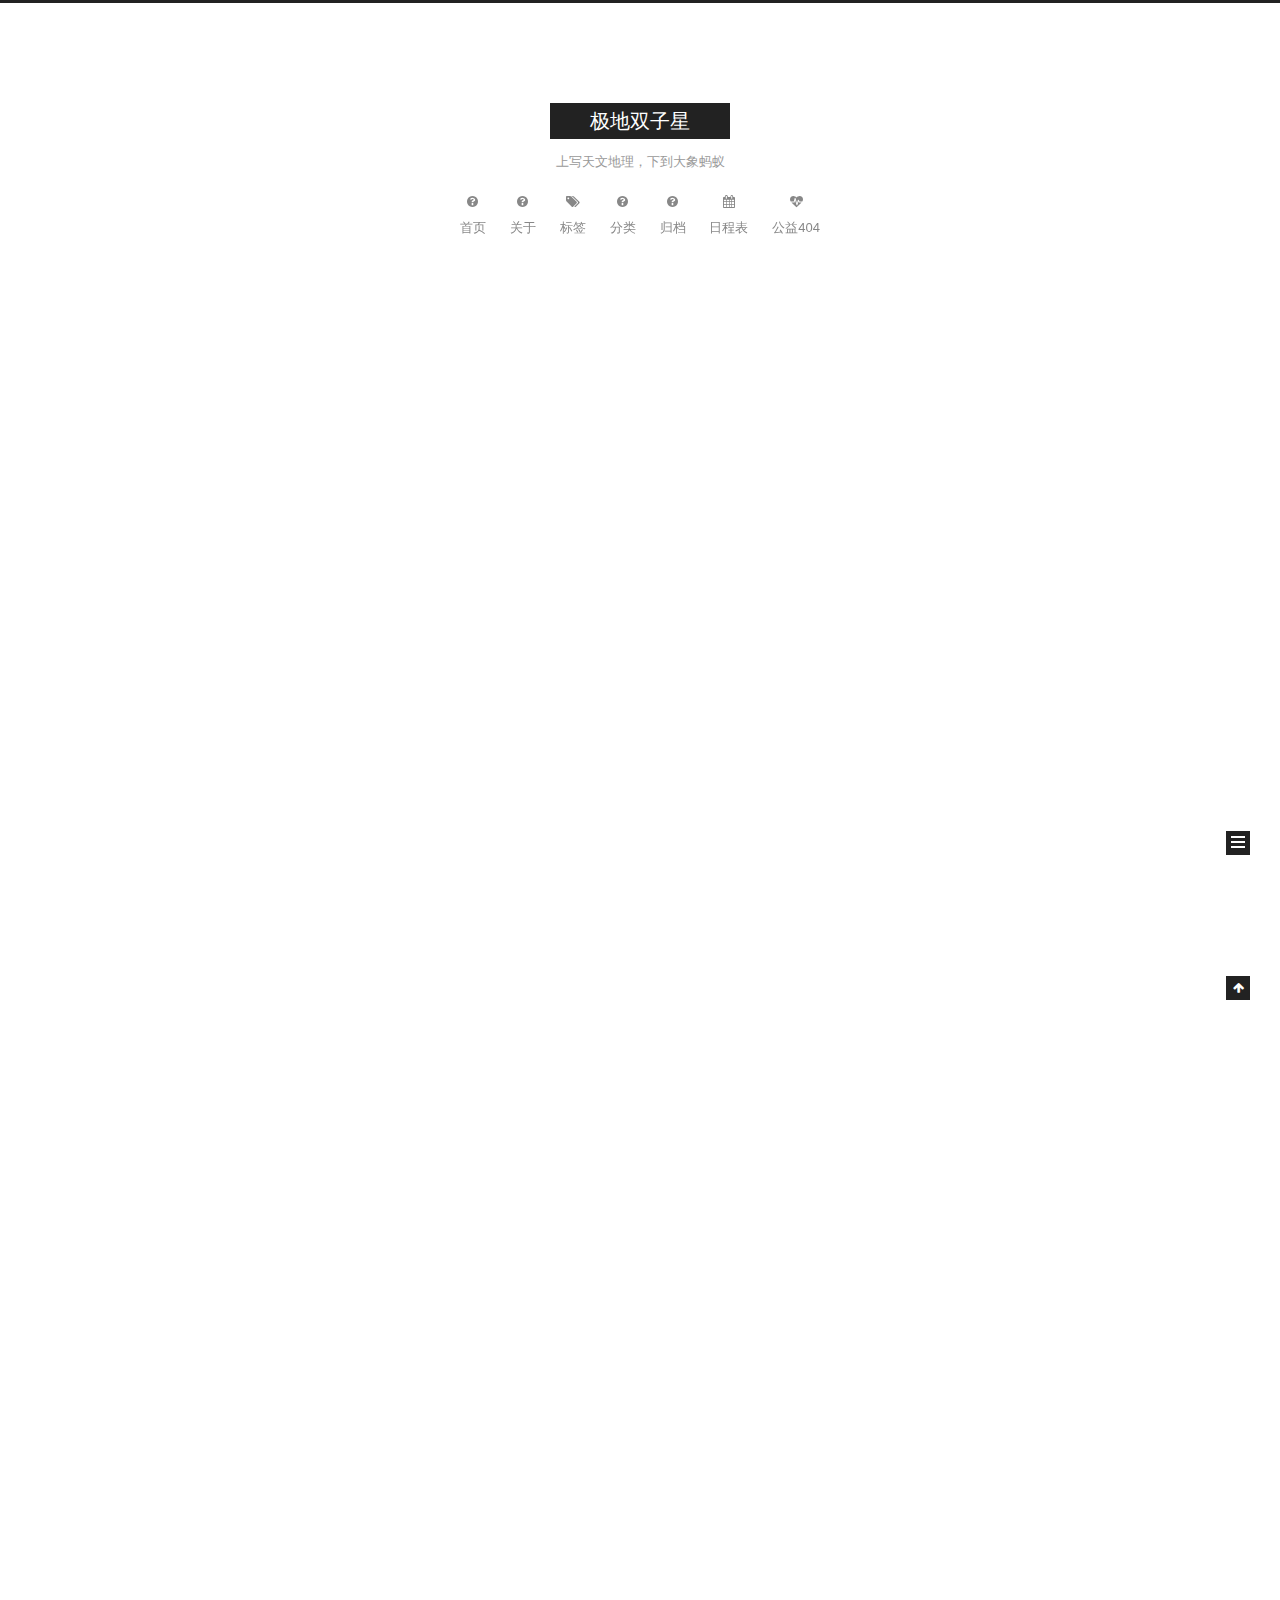
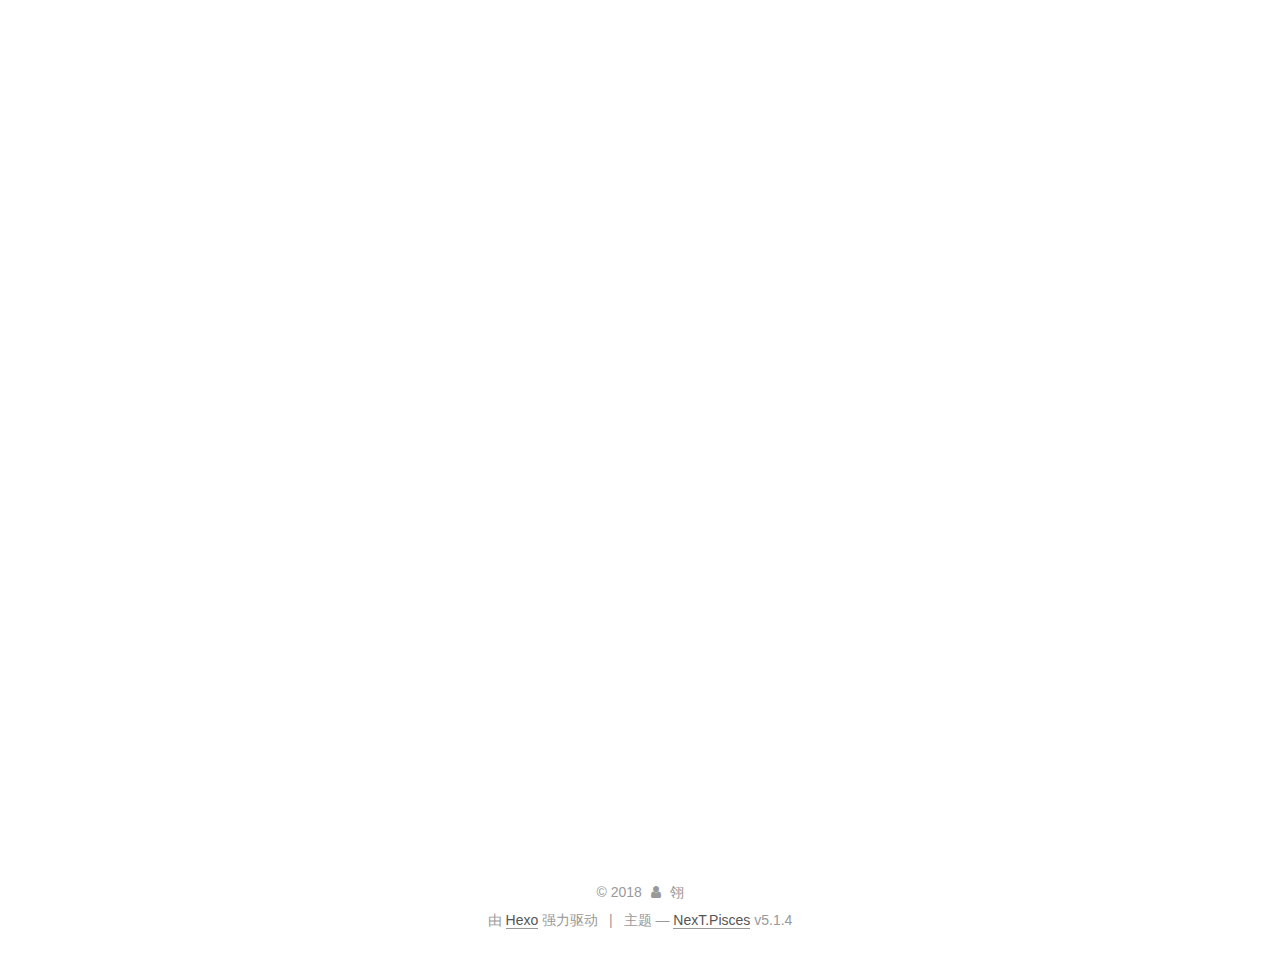
==== commit 6a6d49b5: "Site updated: 2018-05-27 12:25:57" ====
--- a/index.html
+++ b/index.html
@@ -5,7 +5,7 @@
   
 
 
-<html class="theme-next pisces use-motion" lang="zh-CN">
+<html class="theme-next pisces use-motion" lang="zh-Hans">
 <head>
   <meta charset="UTF-8"/>
 <meta http-equiv="X-UA-Compatible" content="IE=edge" />
@@ -85,7 +85,7 @@
 <meta property="og:url" content="http://yoursite.com/index.html">
 <meta property="og:site_name" content="极地双子星">
 <meta property="og:description" content="不管什么，只要知道的！都写。">
-<meta property="og:locale" content="zh-CN">
+<meta property="og:locale" content="zh-Hans">
 <meta name="twitter:card" content="summary">
 <meta name="twitter:title" content="极地双子星">
 <meta name="twitter:description" content="不管什么，只要知道的！都写。">
@@ -104,7 +104,7 @@
     motion: {"enable":true,"async":false,"transition":{"post_block":"fadeIn","post_header":"slideDownIn","post_body":"slideDownIn","coll_header":"slideLeftIn","sidebar":"slideUpIn"}},
     duoshuo: {
       userId: '0',
-      author: 'Author'
+      author: '博主'
     },
     algolia: {
       applicationID: '',
@@ -136,7 +136,7 @@
 
 </head>
 
-<body itemscope itemtype="http://schema.org/WebPage" lang="zh-CN">
+<body itemscope itemtype="http://schema.org/WebPage" lang="zh-Hans">
 
   
   
@@ -185,7 +185,7 @@
             
               <i class="menu-item-icon fa fa-fw fa-question-circle"></i> <br />
             
-            Home
+            首页
           </a>
         </li>
       
@@ -195,7 +195,7 @@
             
               <i class="menu-item-icon fa fa-fw fa-question-circle"></i> <br />
             
-            About
+            关于
           </a>
         </li>
       
@@ -205,7 +205,7 @@
             
               <i class="menu-item-icon fa fa-fw fa-tags"></i> <br />
             
-            Tags
+            标签
           </a>
         </li>
       
@@ -215,7 +215,7 @@
             
               <i class="menu-item-icon fa fa-fw fa-question-circle"></i> <br />
             
-            Categories
+            分类
           </a>
         </li>
       
@@ -225,7 +225,7 @@
             
               <i class="menu-item-icon fa fa-fw fa-question-circle"></i> <br />
             
-            Archives
+            归档
           </a>
         </li>
       
@@ -235,7 +235,7 @@
             
               <i class="menu-item-icon fa fa-fw fa-calendar"></i> <br />
             
-            Schedule
+            日程表
           </a>
         </li>
       
@@ -245,7 +245,7 @@
             
               <i class="menu-item-icon fa fa-fw fa-heartbeat"></i> <br />
             
-            Commonweal 404
+            公益404
           </a>
         </li>
       
@@ -301,7 +301,7 @@
         
           <h1 class="post-title" itemprop="name headline">
                 
-                <a class="post-title-link" href="/2018/05/21/linx常用命令整理/" itemprop="url">Untitled</a></h1>
+                <a class="post-title-link" href="/2018/05/21/linx常用命令整理/" itemprop="url">未命名</a></h1>
         
 
         <div class="post-meta">
@@ -311,9 +311,9 @@
                 <i class="fa fa-calendar-o"></i>
               </span>
               
-                <span class="post-meta-item-text">Posted on</span>
+                <span class="post-meta-item-text">发表于</span>
               
-              <time title="Post created" itemprop="dateCreated datePublished" datetime="2018-05-21T08:47:05+08:00">
+              <time title="创建于" itemprop="dateCreated datePublished" datetime="2018-05-21T08:47:05+08:00">
                 2018-05-21
               </time>
             
@@ -437,7 +437,7 @@
                 <a href="/archives">
               
                   <span class="site-state-item-count">1</span>
-                  <span class="site-state-item-name">posts</span>
+                  <span class="site-state-item-name">日志</span>
                 </a>
               </div>
             
@@ -487,7 +487,7 @@
 </div>
 
 
-  <div class="powered-by">Powered by <a class="theme-link" target="_blank" href="https://hexo.io">Hexo</a></div>
+  <div class="powered-by">由 <a class="theme-link" target="_blank" href="https://hexo.io">Hexo</a> 强力驱动</div>
 
 
 
@@ -495,7 +495,7 @@
 
 
 
-  <div class="theme-info">Theme &mdash; <a class="theme-link" target="_blank" href="https://github.com/iissnan/hexo-theme-next">NexT.Pisces</a> v5.1.4</div>
+  <div class="theme-info">主题 &mdash; <a class="theme-link" target="_blank" href="https://github.com/iissnan/hexo-theme-next">NexT.Pisces</a> v5.1.4</div>
 
 
 
